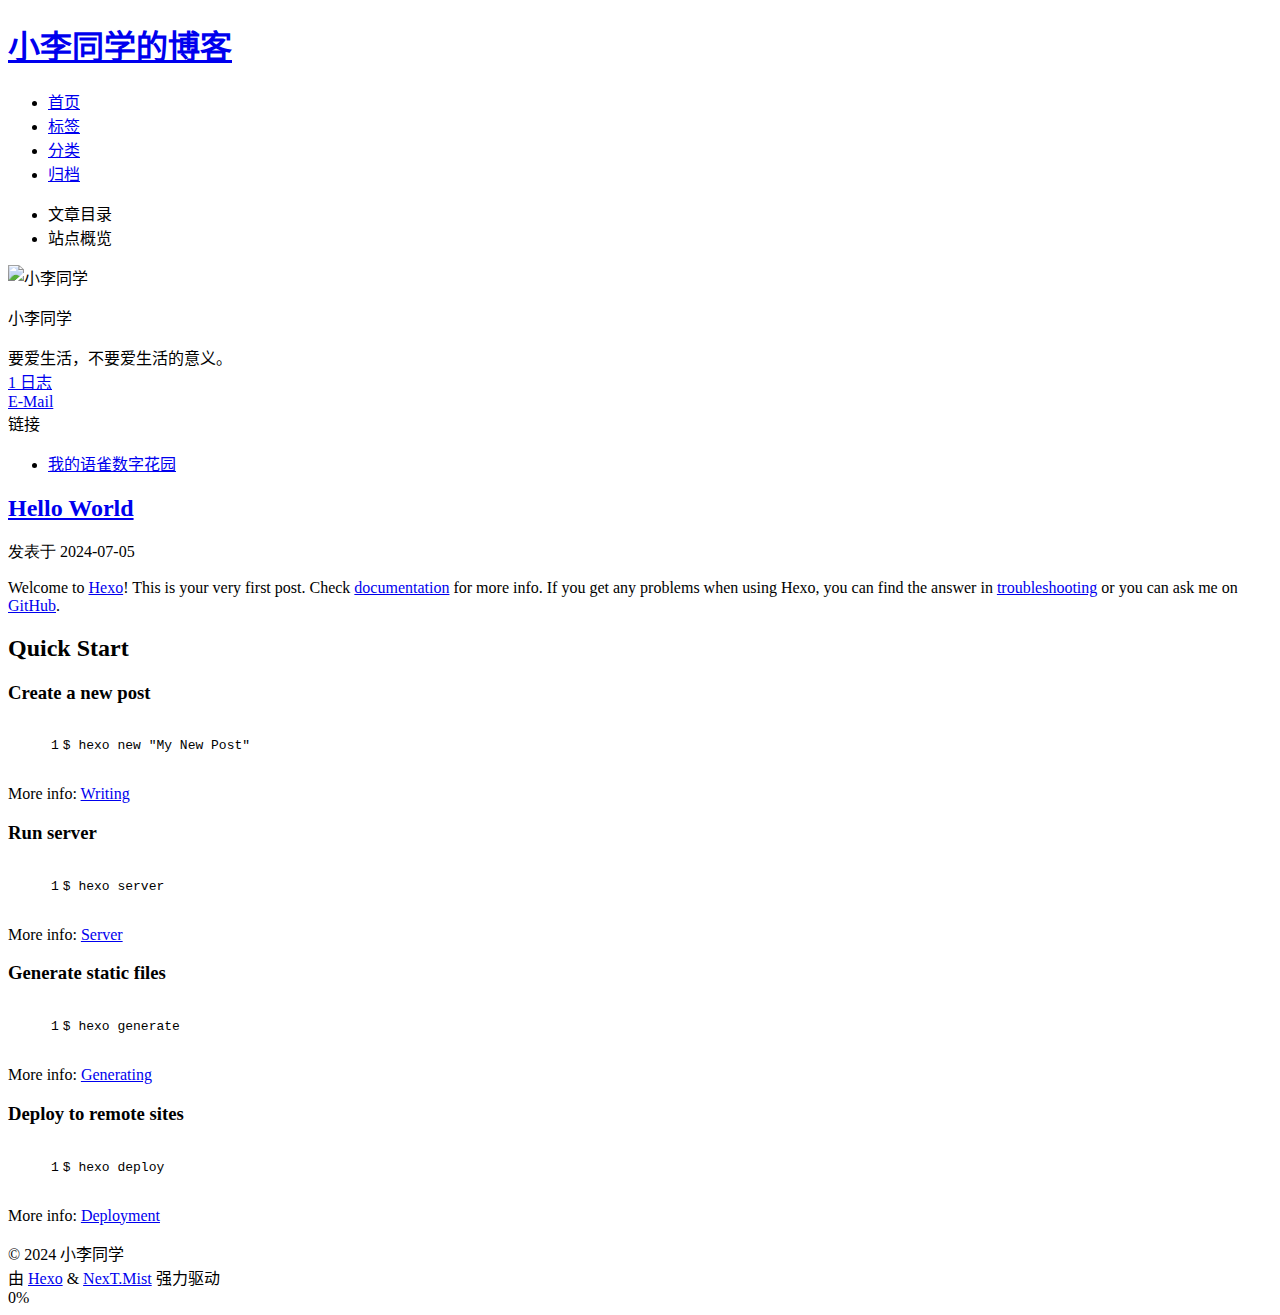
==== index.html @ bcf7d243 "Site updated: 2024-07-05 13:56:22" ====
<!DOCTYPE html>
<html lang="zh-CN">
<head>
  <meta charset="UTF-8">
<meta name="viewport" content="width=device-width">
<meta name="theme-color" content="#222" media="(prefers-color-scheme: light)">
<meta name="theme-color" content="#222" media="(prefers-color-scheme: dark)"><meta name="generator" content="Hexo 7.3.0">

  <link rel="apple-touch-icon" sizes="180x180" href="/hello-lx-83/hexoblog.git/images/apple-touch-icon-next.png">
  <link rel="icon" type="image/png" sizes="32x32" href="/hello-lx-83/hexoblog.git/images/favicon-32x32-next.png">
  <link rel="icon" type="image/png" sizes="16x16" href="/hello-lx-83/hexoblog.git/images/favicon-16x16-next.png">
  <link rel="mask-icon" href="/hello-lx-83/hexoblog.git/images/logo.svg" color="#222">

<link rel="stylesheet" href="/hello-lx-83/hexoblog.git/css/main.css">



<link rel="stylesheet" href="https://cdnjs.cloudflare.com/ajax/libs/font-awesome/6.5.2/css/all.min.css" integrity="sha256-XOqroi11tY4EFQMR9ZYwZWKj5ZXiftSx36RRuC3anlA=" crossorigin="anonymous">
  <link rel="stylesheet" href="https://cdnjs.cloudflare.com/ajax/libs/animate.css/3.1.1/animate.min.css" integrity="sha256-PR7ttpcvz8qrF57fur/yAx1qXMFJeJFiA6pSzWi0OIE=" crossorigin="anonymous">

<script class="next-config" data-name="main" type="application/json">{"hostname":"github.com","root":"/hello-lx-83/hexoblog.git/","images":"/hello-lx-83/hexoblog.git/images","scheme":"Mist","darkmode":true,"version":"8.20.0","exturl":false,"sidebar":{"position":"left","width_expanded":320,"width_dual_column":240,"display":"post","padding":18,"offset":12},"copycode":{"enable":false,"style":null},"fold":{"enable":false,"height":500},"bookmark":{"enable":false,"color":"#222","save":"auto"},"mediumzoom":false,"lazyload":false,"pangu":false,"comments":{"style":"tabs","active":null,"storage":true,"lazyload":false,"nav":null},"stickytabs":false,"motion":{"enable":true,"async":false,"transition":{"menu_item":"fadeInDown","post_block":"fadeIn","post_header":"fadeInDown","post_body":"fadeInDown","coll_header":"fadeInLeft","sidebar":"fadeInUp"}},"i18n":{"placeholder":"搜索...","empty":"没有找到任何搜索结果：${query}","hits_time":"找到 ${hits} 个搜索结果（用时 ${time} 毫秒）","hits":"找到 ${hits} 个搜索结果"}}</script><script src="/hello-lx-83/hexoblog.git/js/config.js"></script>

    <meta name="description" content="要爱生活，不要爱生活的意义。">
<meta property="og:type" content="website">
<meta property="og:title" content="小李同学的博客">
<meta property="og:url" content="https://github.com/hello-lx-83/hexoblog.git/index.html">
<meta property="og:site_name" content="小李同学的博客">
<meta property="og:description" content="要爱生活，不要爱生活的意义。">
<meta property="og:locale" content="zh_CN">
<meta property="article:author" content="小李同学">
<meta name="twitter:card" content="summary">


<link rel="canonical" href="https://github.com/hello-lx-83/hexoblog.git/">



<script class="next-config" data-name="page" type="application/json">{"sidebar":"","isHome":true,"isPost":false,"lang":"zh-CN","comments":"","permalink":"","path":"index.html","title":""}</script>

<script class="next-config" data-name="calendar" type="application/json">""</script>
<title>小李同学的博客</title>
  








  <noscript>
    <link rel="stylesheet" href="/hello-lx-83/hexoblog.git/css/noscript.css">
  </noscript>
</head>

<body itemscope itemtype="http://schema.org/WebPage" class="use-motion">
  <div class="headband"></div>

  <main class="main">
    <div class="column">
      <header class="header" itemscope itemtype="http://schema.org/WPHeader"><div class="site-brand-container">
  <div class="site-nav-toggle">
    <div class="toggle" aria-label="切换导航栏" role="button">
        <span class="toggle-line"></span>
        <span class="toggle-line"></span>
        <span class="toggle-line"></span>
    </div>
  </div>

  <div class="site-meta">

    <a href="/hello-lx-83/hexoblog.git/" class="brand" rel="start">
      <i class="logo-line"></i>
      <h1 class="site-title">小李同学的博客</h1>
      <i class="logo-line"></i>
    </a>
  </div>

  <div class="site-nav-right">
    <div class="toggle popup-trigger" aria-label="搜索" role="button">
    </div>
  </div>
</div>



<nav class="site-nav">
  <ul class="main-menu menu"><li class="menu-item menu-item-home"><a href="/hello-lx-83/hexoblog.git/" rel="section"><i class="fa fa-home fa-fw"></i>首页</a></li><li class="menu-item menu-item-tags"><a href="/hello-lx-83/hexoblog.git/tags/" rel="section"><i class="fa fa-tags fa-fw"></i>标签</a></li><li class="menu-item menu-item-categories"><a href="/hello-lx-83/hexoblog.git/categories/" rel="section"><i class="fa fa-th fa-fw"></i>分类</a></li><li class="menu-item menu-item-archives"><a href="/hello-lx-83/hexoblog.git/archives/" rel="section"><i class="fa fa-archive fa-fw"></i>归档</a></li>
  </ul>
</nav>




</header>
        
  
  <aside class="sidebar">

    <div class="sidebar-inner sidebar-overview-active">
      <ul class="sidebar-nav">
        <li class="sidebar-nav-toc">
          文章目录
        </li>
        <li class="sidebar-nav-overview">
          站点概览
        </li>
      </ul>

      <div class="sidebar-panel-container">
        <!--noindex-->
        <div class="post-toc-wrap sidebar-panel">
        </div>
        <!--/noindex-->

        <div class="site-overview-wrap sidebar-panel">
          <div class="site-author animated" itemprop="author" itemscope itemtype="http://schema.org/Person">
    <img class="site-author-image" itemprop="image" alt="小李同学"
      src="/hello-lx-83/hexoblog.git/images/xiongmao.png">
  <p class="site-author-name" itemprop="name">小李同学</p>
  <div class="site-description" itemprop="description">要爱生活，不要爱生活的意义。</div>
</div>
<div class="site-state-wrap animated">
  <nav class="site-state">
      <div class="site-state-item site-state-posts">
        <a href="/hello-lx-83/hexoblog.git/archives/">
          <span class="site-state-item-count">1</span>
          <span class="site-state-item-name">日志</span>
        </a>
      </div>
  </nav>
</div>
  <div class="links-of-author animated">
      <span class="links-of-author-item">
        <a href="mailto:hello_lx@outlook.com" title="E-Mail → mailto:hello_lx@outlook.com" rel="noopener me" target="_blank"><i class="fa fa-envelope fa-fw"></i>E-Mail</a>
      </span>
  </div>

        </div>
      </div>
    </div>

    
    <div class="sidebar-inner sidebar-blogroll">
      <div class="links-of-blogroll animated">
        <div class="links-of-blogroll-title"><i class="fa fa-globe fa-fw"></i>
          链接
        </div>
        <ul class="links-of-blogroll-list">
            <li class="links-of-blogroll-item">
              <a href="https://www.yuque.com/xltx" title="https:&#x2F;&#x2F;www.yuque.com&#x2F;xltx" rel="noopener" target="_blank">我的语雀数字花园</a>
            </li>
        </ul>
      </div>
    </div>
  </aside>


    </div>

    <div class="main-inner index posts-expand">

    


<div class="post-block">
  
  

  <article itemscope itemtype="http://schema.org/Article" class="post-content" lang="">
    <link itemprop="mainEntityOfPage" href="https://github.com/hello-lx-83/hexoblog.git/2024/07/05/hello-world/">

    <span hidden itemprop="author" itemscope itemtype="http://schema.org/Person">
      <meta itemprop="image" content="/hello-lx-83/hexoblog.git/images/xiongmao.png">
      <meta itemprop="name" content="小李同学">
    </span>

    <span hidden itemprop="publisher" itemscope itemtype="http://schema.org/Organization">
      <meta itemprop="name" content="小李同学的博客">
      <meta itemprop="description" content="要爱生活，不要爱生活的意义。">
    </span>

    <span hidden itemprop="post" itemscope itemtype="http://schema.org/CreativeWork">
      <meta itemprop="name" content="undefined | 小李同学的博客">
      <meta itemprop="description" content="">
    </span>
      <header class="post-header">
        <h2 class="post-title" itemprop="name headline">
          <a href="/hello-lx-83/hexoblog.git/2024/07/05/hello-world/" class="post-title-link" itemprop="url">Hello World</a>
        </h2>

        <div class="post-meta-container">
          <div class="post-meta">
    <span class="post-meta-item">
      <span class="post-meta-item-icon">
        <i class="far fa-calendar"></i>
      </span>
      <span class="post-meta-item-text">发表于</span>

      <time title="创建时间：2024-07-05 10:58:36" itemprop="dateCreated datePublished" datetime="2024-07-05T10:58:36+08:00">2024-07-05</time>
    </span>

  
</div>

        </div>
      </header>

    
    
    
    <div class="post-body" itemprop="articleBody">
          <p>Welcome to <a target="_blank" rel="noopener" href="https://hexo.io/">Hexo</a>! This is your very first post. Check <a target="_blank" rel="noopener" href="https://hexo.io/docs/">documentation</a> for more info. If you get any problems when using Hexo, you can find the answer in <a target="_blank" rel="noopener" href="https://hexo.io/docs/troubleshooting.html">troubleshooting</a> or you can ask me on <a href="https://github.com/hexojs/hexo/issues">GitHub</a>.</p>
<h2 id="Quick-Start"><a href="#Quick-Start" class="headerlink" title="Quick Start"></a>Quick Start</h2><h3 id="Create-a-new-post"><a href="#Create-a-new-post" class="headerlink" title="Create a new post"></a>Create a new post</h3><figure class="highlight bash"><table><tr><td class="gutter"><pre><span class="line">1</span><br></pre></td><td class="code"><pre><span class="line">$ hexo new <span class="string">&quot;My New Post&quot;</span></span><br></pre></td></tr></table></figure>

<p>More info: <a target="_blank" rel="noopener" href="https://hexo.io/docs/writing.html">Writing</a></p>
<h3 id="Run-server"><a href="#Run-server" class="headerlink" title="Run server"></a>Run server</h3><figure class="highlight bash"><table><tr><td class="gutter"><pre><span class="line">1</span><br></pre></td><td class="code"><pre><span class="line">$ hexo server</span><br></pre></td></tr></table></figure>

<p>More info: <a target="_blank" rel="noopener" href="https://hexo.io/docs/server.html">Server</a></p>
<h3 id="Generate-static-files"><a href="#Generate-static-files" class="headerlink" title="Generate static files"></a>Generate static files</h3><figure class="highlight bash"><table><tr><td class="gutter"><pre><span class="line">1</span><br></pre></td><td class="code"><pre><span class="line">$ hexo generate</span><br></pre></td></tr></table></figure>

<p>More info: <a target="_blank" rel="noopener" href="https://hexo.io/docs/generating.html">Generating</a></p>
<h3 id="Deploy-to-remote-sites"><a href="#Deploy-to-remote-sites" class="headerlink" title="Deploy to remote sites"></a>Deploy to remote sites</h3><figure class="highlight bash"><table><tr><td class="gutter"><pre><span class="line">1</span><br></pre></td><td class="code"><pre><span class="line">$ hexo deploy</span><br></pre></td></tr></table></figure>

<p>More info: <a target="_blank" rel="noopener" href="https://hexo.io/docs/one-command-deployment.html">Deployment</a></p>

      
    </div>

    
    
    

    <footer class="post-footer">
        <div class="post-eof"></div>
      
    </footer>
  </article>
</div>





</div>
  </main>

  <footer class="footer">
    <div class="footer-inner">

  <div class="copyright">
    &copy; 
    <span itemprop="copyrightYear">2024</span>
    <span class="with-love">
      <i class="fa fa-heart"></i>
    </span>
    <span class="author" itemprop="copyrightHolder">小李同学</span>
  </div>
  <div class="powered-by">由 <a href="https://hexo.io/" rel="noopener" target="_blank">Hexo</a> & <a href="https://theme-next.js.org/mist/" rel="noopener" target="_blank">NexT.Mist</a> 强力驱动
  </div>

    </div>
  </footer>

  
  <div class="toggle sidebar-toggle" role="button">
    <span class="toggle-line"></span>
    <span class="toggle-line"></span>
    <span class="toggle-line"></span>
  </div>
  <div class="sidebar-dimmer"></div>
  <div class="back-to-top" role="button" aria-label="返回顶部">
    <i class="fa fa-arrow-up fa-lg"></i>
    <span>0%</span>
  </div>

<noscript>
  <div class="noscript-warning">Theme NexT works best with JavaScript enabled</div>
</noscript>


  
  <script src="https://cdnjs.cloudflare.com/ajax/libs/animejs/3.2.1/anime.min.js" integrity="sha256-XL2inqUJaslATFnHdJOi9GfQ60on8Wx1C2H8DYiN1xY=" crossorigin="anonymous"></script>
<script src="/hello-lx-83/hexoblog.git/js/comments.js"></script><script src="/hello-lx-83/hexoblog.git/js/utils.js"></script><script src="/hello-lx-83/hexoblog.git/js/motion.js"></script><script src="/hello-lx-83/hexoblog.git/js/schemes/muse.js"></script><script src="/hello-lx-83/hexoblog.git/js/sidebar.js"></script><script src="/hello-lx-83/hexoblog.git/js/next-boot.js"></script>

  






  





</body>
</html>
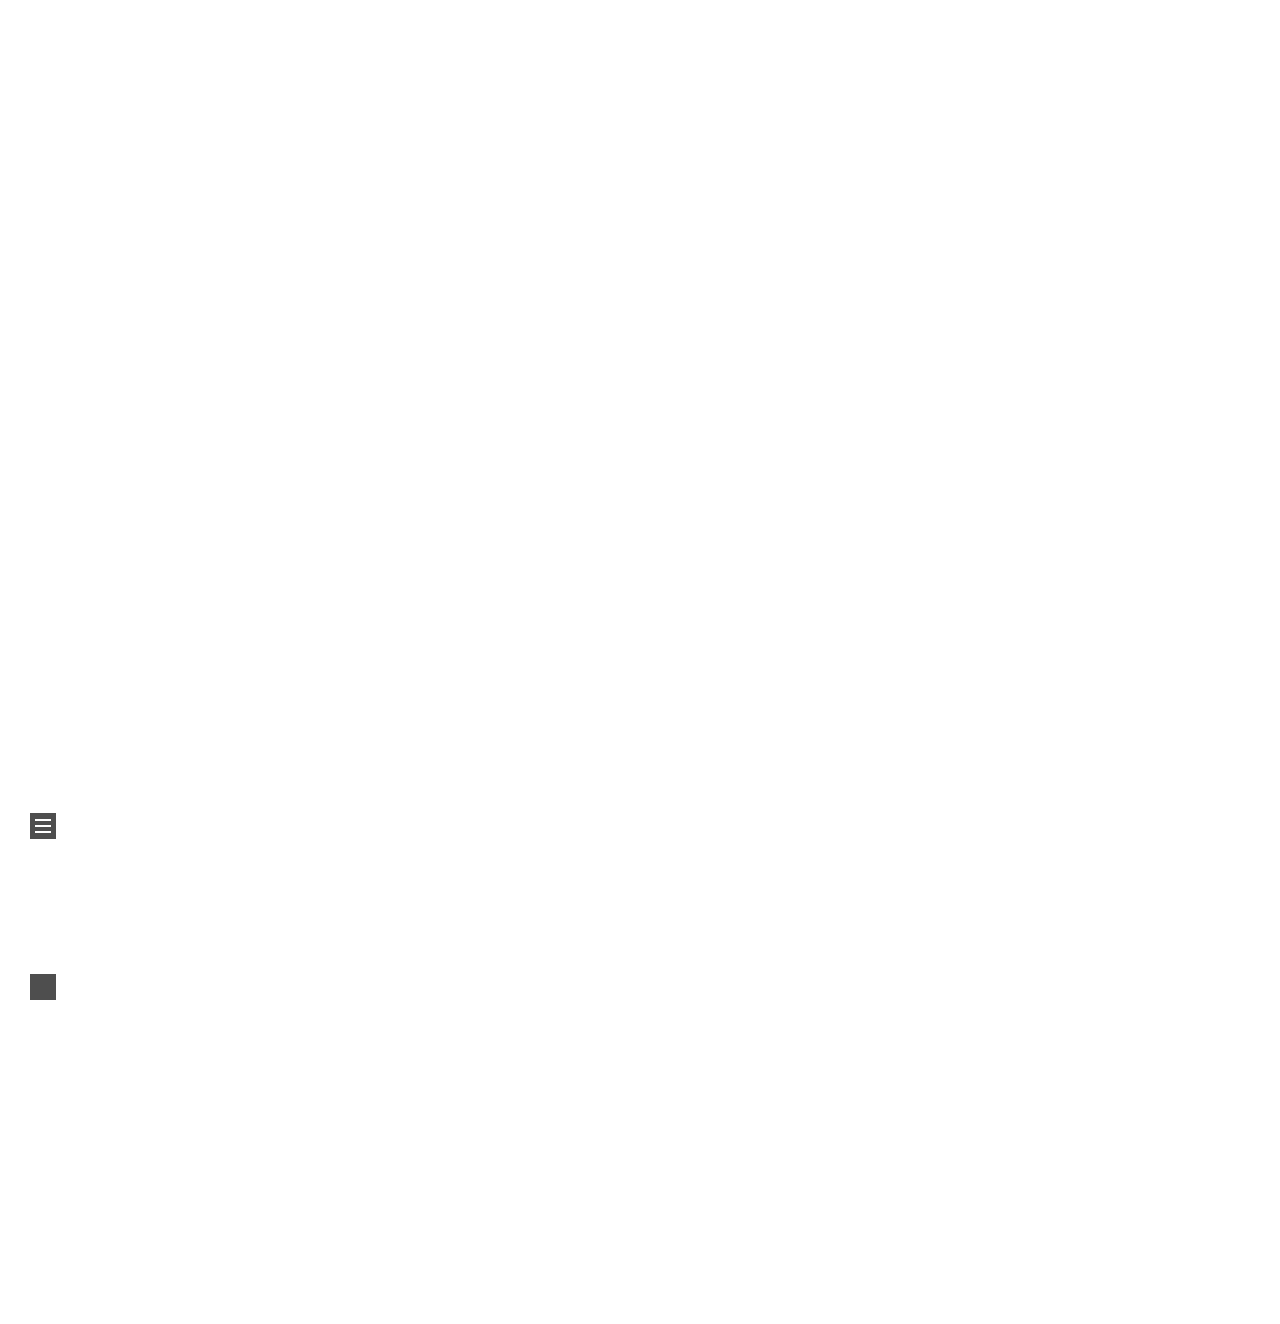
==== commit e0814451: "Site updated: 2024-07-05 14:53:08" ====
--- a/index.html
+++ b/index.html
@@ -6,24 +6,24 @@
 <meta name="theme-color" content="#222" media="(prefers-color-scheme: light)">
 <meta name="theme-color" content="#222" media="(prefers-color-scheme: dark)"><meta name="generator" content="Hexo 7.3.0">
 
-  <link rel="apple-touch-icon" sizes="180x180" href="/hello-lx-83/hexoblog.git/images/apple-touch-icon-next.png">
-  <link rel="icon" type="image/png" sizes="32x32" href="/hello-lx-83/hexoblog.git/images/favicon-32x32-next.png">
-  <link rel="icon" type="image/png" sizes="16x16" href="/hello-lx-83/hexoblog.git/images/favicon-16x16-next.png">
-  <link rel="mask-icon" href="/hello-lx-83/hexoblog.git/images/logo.svg" color="#222">
-
-<link rel="stylesheet" href="/hello-lx-83/hexoblog.git/css/main.css">
+  <link rel="apple-touch-icon" sizes="180x180" href="/images/apple-touch-icon-next.png">
+  <link rel="icon" type="image/png" sizes="32x32" href="/images/favicon-32x32-next.png">
+  <link rel="icon" type="image/png" sizes="16x16" href="/images/favicon-16x16-next.png">
+  <link rel="mask-icon" href="/images/logo.svg" color="#222">
+
+<link rel="stylesheet" href="/css/main.css">
 
 
 
 <link rel="stylesheet" href="https://cdnjs.cloudflare.com/ajax/libs/font-awesome/6.5.2/css/all.min.css" integrity="sha256-XOqroi11tY4EFQMR9ZYwZWKj5ZXiftSx36RRuC3anlA=" crossorigin="anonymous">
   <link rel="stylesheet" href="https://cdnjs.cloudflare.com/ajax/libs/animate.css/3.1.1/animate.min.css" integrity="sha256-PR7ttpcvz8qrF57fur/yAx1qXMFJeJFiA6pSzWi0OIE=" crossorigin="anonymous">
 
-<script class="next-config" data-name="main" type="application/json">{"hostname":"github.com","root":"/hello-lx-83/hexoblog.git/","images":"/hello-lx-83/hexoblog.git/images","scheme":"Mist","darkmode":true,"version":"8.20.0","exturl":false,"sidebar":{"position":"left","width_expanded":320,"width_dual_column":240,"display":"post","padding":18,"offset":12},"copycode":{"enable":false,"style":null},"fold":{"enable":false,"height":500},"bookmark":{"enable":false,"color":"#222","save":"auto"},"mediumzoom":false,"lazyload":false,"pangu":false,"comments":{"style":"tabs","active":null,"storage":true,"lazyload":false,"nav":null},"stickytabs":false,"motion":{"enable":true,"async":false,"transition":{"menu_item":"fadeInDown","post_block":"fadeIn","post_header":"fadeInDown","post_body":"fadeInDown","coll_header":"fadeInLeft","sidebar":"fadeInUp"}},"i18n":{"placeholder":"搜索...","empty":"没有找到任何搜索结果：${query}","hits_time":"找到 ${hits} 个搜索结果（用时 ${time} 毫秒）","hits":"找到 ${hits} 个搜索结果"}}</script><script src="/hello-lx-83/hexoblog.git/js/config.js"></script>
+<script class="next-config" data-name="main" type="application/json">{"hostname":"blog.xlxl.love","root":"/","images":"/images","scheme":"Mist","darkmode":true,"version":"8.20.0","exturl":false,"sidebar":{"position":"left","width_expanded":320,"width_dual_column":240,"display":"post","padding":18,"offset":12},"copycode":{"enable":false,"style":null},"fold":{"enable":false,"height":500},"bookmark":{"enable":false,"color":"#222","save":"auto"},"mediumzoom":false,"lazyload":false,"pangu":false,"comments":{"style":"tabs","active":null,"storage":true,"lazyload":false,"nav":null},"stickytabs":false,"motion":{"enable":true,"async":false,"transition":{"menu_item":"fadeInDown","post_block":"fadeIn","post_header":"fadeInDown","post_body":"fadeInDown","coll_header":"fadeInLeft","sidebar":"fadeInUp"}},"i18n":{"placeholder":"搜索...","empty":"没有找到任何搜索结果：${query}","hits_time":"找到 ${hits} 个搜索结果（用时 ${time} 毫秒）","hits":"找到 ${hits} 个搜索结果"}}</script><script src="/js/config.js"></script>
 
     <meta name="description" content="要爱生活，不要爱生活的意义。">
 <meta property="og:type" content="website">
 <meta property="og:title" content="小李同学的博客">
-<meta property="og:url" content="https://github.com/hello-lx-83/hexoblog.git/index.html">
+<meta property="og:url" content="https://blog.xlxl.love/index.html">
 <meta property="og:site_name" content="小李同学的博客">
 <meta property="og:description" content="要爱生活，不要爱生活的意义。">
 <meta property="og:locale" content="zh_CN">
@@ -31,7 +31,7 @@
 <meta name="twitter:card" content="summary">
 
 
-<link rel="canonical" href="https://github.com/hello-lx-83/hexoblog.git/">
+<link rel="canonical" href="https://blog.xlxl.love/">
 
 
 
@@ -49,7 +49,7 @@
 
 
   <noscript>
-    <link rel="stylesheet" href="/hello-lx-83/hexoblog.git/css/noscript.css">
+    <link rel="stylesheet" href="/css/noscript.css">
   </noscript>
 </head>
 
@@ -69,7 +69,7 @@
 
   <div class="site-meta">
 
-    <a href="/hello-lx-83/hexoblog.git/" class="brand" rel="start">
+    <a href="/" class="brand" rel="start">
       <i class="logo-line"></i>
       <h1 class="site-title">小李同学的博客</h1>
       <i class="logo-line"></i>
@@ -85,7 +85,7 @@
 
 
 <nav class="site-nav">
-  <ul class="main-menu menu"><li class="menu-item menu-item-home"><a href="/hello-lx-83/hexoblog.git/" rel="section"><i class="fa fa-home fa-fw"></i>首页</a></li><li class="menu-item menu-item-tags"><a href="/hello-lx-83/hexoblog.git/tags/" rel="section"><i class="fa fa-tags fa-fw"></i>标签</a></li><li class="menu-item menu-item-categories"><a href="/hello-lx-83/hexoblog.git/categories/" rel="section"><i class="fa fa-th fa-fw"></i>分类</a></li><li class="menu-item menu-item-archives"><a href="/hello-lx-83/hexoblog.git/archives/" rel="section"><i class="fa fa-archive fa-fw"></i>归档</a></li>
+  <ul class="main-menu menu"><li class="menu-item menu-item-home"><a href="/" rel="section"><i class="fa fa-home fa-fw"></i>首页</a></li><li class="menu-item menu-item-tags"><a href="/tags/" rel="section"><i class="fa fa-tags fa-fw"></i>标签</a></li><li class="menu-item menu-item-categories"><a href="/categories/" rel="section"><i class="fa fa-th fa-fw"></i>分类</a></li><li class="menu-item menu-item-archives"><a href="/archives/" rel="section"><i class="fa fa-archive fa-fw"></i>归档</a></li>
   </ul>
 </nav>
 
@@ -116,14 +116,14 @@
         <div class="site-overview-wrap sidebar-panel">
           <div class="site-author animated" itemprop="author" itemscope itemtype="http://schema.org/Person">
     <img class="site-author-image" itemprop="image" alt="小李同学"
-      src="/hello-lx-83/hexoblog.git/images/xiongmao.png">
+      src="/images/xiongmao.png">
   <p class="site-author-name" itemprop="name">小李同学</p>
   <div class="site-description" itemprop="description">要爱生活，不要爱生活的意义。</div>
 </div>
 <div class="site-state-wrap animated">
   <nav class="site-state">
       <div class="site-state-item site-state-posts">
-        <a href="/hello-lx-83/hexoblog.git/archives/">
+        <a href="/archives/">
           <span class="site-state-item-count">1</span>
           <span class="site-state-item-name">日志</span>
         </a>
@@ -168,10 +168,10 @@
   
 
   <article itemscope itemtype="http://schema.org/Article" class="post-content" lang="">
-    <link itemprop="mainEntityOfPage" href="https://github.com/hello-lx-83/hexoblog.git/2024/07/05/hello-world/">
+    <link itemprop="mainEntityOfPage" href="https://blog.xlxl.love/2024/07/05/hello-world/">
 
     <span hidden itemprop="author" itemscope itemtype="http://schema.org/Person">
-      <meta itemprop="image" content="/hello-lx-83/hexoblog.git/images/xiongmao.png">
+      <meta itemprop="image" content="/images/xiongmao.png">
       <meta itemprop="name" content="小李同学">
     </span>
 
@@ -186,7 +186,7 @@
     </span>
       <header class="post-header">
         <h2 class="post-title" itemprop="name headline">
-          <a href="/hello-lx-83/hexoblog.git/2024/07/05/hello-world/" class="post-title-link" itemprop="url">Hello World</a>
+          <a href="/2024/07/05/hello-world/" class="post-title-link" itemprop="url">Hello World</a>
         </h2>
 
         <div class="post-meta-container">
@@ -210,7 +210,7 @@
     
     
     <div class="post-body" itemprop="articleBody">
-          <p>Welcome to <a target="_blank" rel="noopener" href="https://hexo.io/">Hexo</a>! This is your very first post. Check <a target="_blank" rel="noopener" href="https://hexo.io/docs/">documentation</a> for more info. If you get any problems when using Hexo, you can find the answer in <a target="_blank" rel="noopener" href="https://hexo.io/docs/troubleshooting.html">troubleshooting</a> or you can ask me on <a href="https://github.com/hexojs/hexo/issues">GitHub</a>.</p>
+          <p>Welcome to <a target="_blank" rel="noopener" href="https://hexo.io/">Hexo</a>! This is your very first post. Check <a target="_blank" rel="noopener" href="https://hexo.io/docs/">documentation</a> for more info. If you get any problems when using Hexo, you can find the answer in <a target="_blank" rel="noopener" href="https://hexo.io/docs/troubleshooting.html">troubleshooting</a> or you can ask me on <a target="_blank" rel="noopener" href="https://github.com/hexojs/hexo/issues">GitHub</a>.</p>
 <h2 id="Quick-Start"><a href="#Quick-Start" class="headerlink" title="Quick Start"></a>Quick Start</h2><h3 id="Create-a-new-post"><a href="#Create-a-new-post" class="headerlink" title="Create a new post"></a>Create a new post</h3><figure class="highlight bash"><table><tr><td class="gutter"><pre><span class="line">1</span><br></pre></td><td class="code"><pre><span class="line">$ hexo new <span class="string">&quot;My New Post&quot;</span></span><br></pre></td></tr></table></figure>
 
 <p>More info: <a target="_blank" rel="noopener" href="https://hexo.io/docs/writing.html">Writing</a></p>
@@ -281,7 +281,7 @@
 
   
   <script src="https://cdnjs.cloudflare.com/ajax/libs/animejs/3.2.1/anime.min.js" integrity="sha256-XL2inqUJaslATFnHdJOi9GfQ60on8Wx1C2H8DYiN1xY=" crossorigin="anonymous"></script>
-<script src="/hello-lx-83/hexoblog.git/js/comments.js"></script><script src="/hello-lx-83/hexoblog.git/js/utils.js"></script><script src="/hello-lx-83/hexoblog.git/js/motion.js"></script><script src="/hello-lx-83/hexoblog.git/js/schemes/muse.js"></script><script src="/hello-lx-83/hexoblog.git/js/sidebar.js"></script><script src="/hello-lx-83/hexoblog.git/js/next-boot.js"></script>
+<script src="/js/comments.js"></script><script src="/js/utils.js"></script><script src="/js/motion.js"></script><script src="/js/schemes/muse.js"></script><script src="/js/sidebar.js"></script><script src="/js/next-boot.js"></script>
 
   
 
--- a/css/main.css
+++ b/css/main.css
@@ -0,0 +1,2806 @@
+:root {
+  --body-bg-color: #fff;
+  --content-bg-color: #f5f5f5;
+  --card-bg-color: #f5f5f5;
+  --text-color: #555;
+  --blockquote-color: #666;
+  --link-color: #555;
+  --link-hover-color: #222;
+  --brand-color: #222;
+  --brand-hover-color: #222;
+  --table-row-odd-bg-color: #f9f9f9;
+  --table-row-hover-bg-color: #f5f5f5;
+  --menu-item-bg-color: #ddd;
+  --theme-color: #222;
+  --btn-default-bg: transparent;
+  --btn-default-color: var(--link-color);
+  --btn-default-border-color: var(--link-color);
+  --btn-default-hover-bg: transparent;
+  --btn-default-hover-color: var(--link-hover-color);
+  --btn-default-hover-border-color: var(--link-hover-color);
+  --highlight-background: #f3f3f3;
+  --highlight-foreground: #444;
+  --highlight-gutter-background: #e1e1e1;
+  --highlight-gutter-foreground: #555;
+  color-scheme: light;
+}
+@media (prefers-color-scheme: dark) {
+  :root {
+    --body-bg-color: #282828;
+    --content-bg-color: #333;
+    --card-bg-color: #555;
+    --text-color: #ccc;
+    --blockquote-color: #bbb;
+    --link-color: #ccc;
+    --link-hover-color: #eee;
+    --brand-color: #ddd;
+    --brand-hover-color: #ddd;
+    --table-row-odd-bg-color: #282828;
+    --table-row-hover-bg-color: #363636;
+    --menu-item-bg-color: #555;
+    --theme-color: #222;
+    --btn-default-bg: #222;
+    --btn-default-color: #ccc;
+    --btn-default-border-color: #555;
+    --btn-default-hover-bg: #666;
+    --btn-default-hover-color: #ccc;
+    --btn-default-hover-border-color: #666;
+    --highlight-background: #1c1b1b;
+    --highlight-foreground: #fff;
+    --highlight-gutter-background: #323131;
+    --highlight-gutter-foreground: #e8e8e8;
+    color-scheme: dark;
+  }
+  img {
+    opacity: 0.75;
+  }
+  img:hover {
+    opacity: 0.9;
+  }
+  iframe {
+    color-scheme: light;
+  }
+}
+html {
+  line-height: 1.15; /* 1 */
+  -webkit-text-size-adjust: 100%; /* 2 */
+}
+body {
+  margin: 0;
+}
+main {
+  display: block;
+}
+h1 {
+  font-size: 2em;
+  margin: 0.67em 0;
+}
+hr {
+  box-sizing: content-box; /* 1 */
+  height: 0; /* 1 */
+  overflow: visible; /* 2 */
+}
+pre {
+  font-family: monospace, monospace; /* 1 */
+  font-size: 1em; /* 2 */
+}
+a {
+  background: transparent;
+}
+abbr[title] {
+  border-bottom: none; /* 1 */
+  text-decoration: underline; /* 2 */
+  text-decoration: underline dotted; /* 2 */
+}
+b,
+strong {
+  font-weight: bolder;
+}
+code,
+kbd,
+samp {
+  font-family: monospace, monospace; /* 1 */
+  font-size: 1em; /* 2 */
+}
+small {
+  font-size: 80%;
+}
+sub,
+sup {
+  font-size: 75%;
+  line-height: 0;
+  position: relative;
+  vertical-align: baseline;
+}
+sub {
+  bottom: -0.25em;
+}
+sup {
+  top: -0.5em;
+}
+img {
+  border-style: none;
+}
+button,
+input,
+optgroup,
+select,
+textarea {
+  font-family: inherit; /* 1 */
+  font-size: 100%; /* 1 */
+  line-height: 1.15; /* 1 */
+  margin: 0; /* 2 */
+}
+button,
+input {
+/* 1 */
+  overflow: visible;
+}
+button,
+select {
+/* 1 */
+  text-transform: none;
+}
+button,
+[type='button'],
+[type='reset'],
+[type='submit'] {
+  -webkit-appearance: button;
+}
+button::-moz-focus-inner,
+[type='button']::-moz-focus-inner,
+[type='reset']::-moz-focus-inner,
+[type='submit']::-moz-focus-inner {
+  border-style: none;
+  padding: 0;
+}
+button:-moz-focusring,
+[type='button']:-moz-focusring,
+[type='reset']:-moz-focusring,
+[type='submit']:-moz-focusring {
+  outline: 1px dotted ButtonText;
+}
+fieldset {
+  padding: 0.35em 0.75em 0.625em;
+}
+legend {
+  box-sizing: border-box; /* 1 */
+  color: inherit; /* 2 */
+  display: table; /* 1 */
+  max-width: 100%; /* 1 */
+  padding: 0; /* 3 */
+  white-space: normal; /* 1 */
+}
+progress {
+  vertical-align: baseline;
+}
+textarea {
+  overflow: auto;
+}
+[type='checkbox'],
+[type='radio'] {
+  box-sizing: border-box; /* 1 */
+  padding: 0; /* 2 */
+}
+[type='number']::-webkit-inner-spin-button,
+[type='number']::-webkit-outer-spin-button {
+  height: auto;
+}
+[type='search'] {
+  outline-offset: -2px; /* 2 */
+  -webkit-appearance: textfield; /* 1 */
+}
+[type='search']::-webkit-search-decoration {
+  -webkit-appearance: none;
+}
+::-webkit-file-upload-button {
+  font: inherit; /* 2 */
+  -webkit-appearance: button; /* 1 */
+}
+details {
+  display: block;
+}
+summary {
+  display: list-item;
+}
+template {
+  display: none;
+}
+[hidden] {
+  display: none;
+}
+::selection {
+  background: #262a30;
+  color: #eee;
+}
+html,
+body {
+  height: 100%;
+}
+body {
+  background: var(--body-bg-color);
+  box-sizing: border-box;
+  color: var(--text-color);
+  font-family: Lato, 'PingFang SC', 'Microsoft YaHei', sans-serif;
+  font-size: 1em;
+  line-height: 2;
+  min-height: 100%;
+  position: relative;
+  transition: padding 0.2s ease-in-out;
+}
+h1,
+h2,
+h3,
+h4,
+h5,
+h6 {
+  font-family: Lato, 'PingFang SC', 'Microsoft YaHei', sans-serif;
+  font-weight: bold;
+  line-height: 1.5;
+  margin: 30px 0 15px;
+}
+h1 {
+  font-size: 1.5em;
+}
+h2 {
+  font-size: 1.375em;
+}
+h3 {
+  font-size: 1.25em;
+}
+h4 {
+  font-size: 1.125em;
+}
+h5 {
+  font-size: 1em;
+}
+h6 {
+  font-size: 0.875em;
+}
+p {
+  margin: 0 0 20px;
+}
+a {
+  border-bottom: 1px solid #ccc;
+  color: var(--link-color);
+  cursor: pointer;
+  outline: 0;
+  text-decoration: none;
+  overflow-wrap: break-word;
+}
+a:hover {
+  border-bottom-color: var(--link-hover-color);
+  color: var(--link-hover-color);
+}
+iframe,
+img,
+video,
+embed {
+  display: block;
+  margin-left: auto;
+  margin-right: auto;
+  max-width: 100%;
+}
+hr {
+  background-image: repeating-linear-gradient(-45deg, #ddd, #ddd 4px, transparent 4px, transparent 8px);
+  border: 0;
+  height: 3px;
+  margin: 40px 0;
+}
+blockquote {
+  border-left: 4px solid #ddd;
+  color: var(--blockquote-color);
+  margin: 0;
+  padding: 0 15px;
+}
+blockquote cite::before {
+  content: '-';
+  padding: 0 5px;
+}
+dt {
+  font-weight: bold;
+}
+dd {
+  margin: 0;
+  padding: 0;
+}
+.table-container {
+  overflow: auto;
+}
+table {
+  border-collapse: collapse;
+  border-spacing: 0;
+  font-size: 0.875em;
+  margin: 0 0 20px;
+  width: 100%;
+}
+tbody tr:nth-of-type(odd) {
+  background: var(--table-row-odd-bg-color);
+}
+tbody tr:hover {
+  background: var(--table-row-hover-bg-color);
+}
+caption,
+th,
+td {
+  padding: 8px;
+}
+th,
+td {
+  border: 1px solid #ddd;
+  border-bottom: 3px solid #ddd;
+}
+th {
+  font-weight: 700;
+  padding-bottom: 10px;
+}
+td {
+  border-bottom-width: 1px;
+}
+.btn {
+  background: var(--btn-default-bg);
+  border: 2px solid var(--btn-default-border-color);
+  border-radius: 0;
+  color: var(--btn-default-color);
+  display: inline-block;
+  font-size: 0.875em;
+  line-height: 2;
+  padding: 0 20px;
+  transition: background-color 0.2s ease-in-out;
+}
+.btn:hover {
+  background: var(--btn-default-hover-bg);
+  border-color: var(--btn-default-hover-border-color);
+  color: var(--btn-default-hover-color);
+}
+.btn + .btn {
+  margin: 0 0 8px 8px;
+}
+.btn .fa-fw {
+  text-align: left;
+  width: 1.285714285714286em;
+}
+.toggle {
+  line-height: 0;
+}
+.toggle .toggle-line {
+  background: #fff;
+  display: block;
+  height: 2px;
+  left: 0;
+  position: relative;
+  top: 0;
+  transition: all 0.4s;
+  width: 100%;
+}
+.toggle .toggle-line:first-child {
+  margin-top: 1px;
+}
+.toggle .toggle-line:not(:first-child) {
+  margin-top: 4px;
+}
+.toggle.toggle-arrow :first-child {
+  left: 50%;
+  top: 2px;
+  transform: rotate(45deg);
+  width: 50%;
+}
+.toggle.toggle-arrow :last-child {
+  left: 50%;
+  top: -2px;
+  transform: rotate(-45deg);
+  width: 50%;
+}
+.toggle.toggle-close :nth-child(2) {
+  opacity: 0;
+}
+.toggle.toggle-close :first-child {
+  top: 6px;
+  transform: rotate(45deg);
+}
+.toggle.toggle-close :last-child {
+  top: -6px;
+  transform: rotate(-45deg);
+}
+pre code.hljs {
+  display: block;
+  overflow-x: auto;
+  padding: 1em
+}
+code.hljs {
+  padding: 3px 5px
+}
+/*!
+  Theme: Default
+  Description: Original highlight.js style
+  Author: (c) Ivan Sagalaev <maniac@softwaremaniacs.org>
+  Maintainer: @highlightjs/core-team
+  Website: https://highlightjs.org/
+  License: see project LICENSE
+  Touched: 2021
+*/
+/*
+This is left on purpose making default.css the single file that can be lifted
+as-is from the repository directly without the need for a build step
+
+Typically this "required" baseline CSS is added by `makestuff.js` during build.
+*/
+pre code.hljs {
+  display: block;
+  overflow-x: auto;
+  padding: 1em
+}
+code.hljs {
+  padding: 3px 5px
+}
+/* end baseline CSS */
+.hljs {
+  background: #F3F3F3;
+  color: #444
+}
+/* Base color: saturation 0; */
+.hljs-subst {
+  /* default */
+  
+}
+/* purposely ignored */
+.hljs-formula,
+.hljs-attr,
+.hljs-property,
+.hljs-params {
+  
+}
+.hljs-comment {
+  color: #697070
+}
+.hljs-tag,
+.hljs-punctuation {
+  color: #444a
+}
+.hljs-tag .hljs-name,
+.hljs-tag .hljs-attr {
+  color: #444
+}
+.hljs-keyword,
+.hljs-attribute,
+.hljs-selector-tag,
+.hljs-meta .hljs-keyword,
+.hljs-doctag,
+.hljs-name {
+  font-weight: bold
+}
+/* User color: hue: 0 */
+.hljs-type,
+.hljs-string,
+.hljs-number,
+.hljs-selector-id,
+.hljs-selector-class,
+.hljs-quote,
+.hljs-template-tag,
+.hljs-deletion {
+  color: #880000
+}
+.hljs-title,
+.hljs-section {
+  color: #880000;
+  font-weight: bold
+}
+.hljs-regexp,
+.hljs-symbol,
+.hljs-variable,
+.hljs-template-variable,
+.hljs-link,
+.hljs-selector-attr,
+.hljs-operator,
+.hljs-selector-pseudo {
+  color: #ab5656
+}
+/* Language color: hue: 90; */
+.hljs-literal {
+  color: #695
+}
+.hljs-built_in,
+.hljs-bullet,
+.hljs-code,
+.hljs-addition {
+  color: #397300
+}
+/* Meta color: hue: 200 */
+.hljs-meta {
+  color: #1f7199
+}
+.hljs-meta .hljs-string {
+  color: #38a
+}
+/* Misc effects */
+.hljs-emphasis {
+  font-style: italic
+}
+.hljs-strong {
+  font-weight: bold
+}
+@media (prefers-color-scheme: dark) {
+pre code.hljs {
+  display: block;
+  overflow-x: auto;
+  padding: 1em
+}
+code.hljs {
+  padding: 3px 5px
+}
+/*!
+  Theme: StackOverflow Dark
+  Description: Dark theme as used on stackoverflow.com
+  Author: stackoverflow.com
+  Maintainer: @Hirse
+  Website: https://github.com/StackExchange/Stacks
+  License: MIT
+  Updated: 2021-05-15
+
+  Updated for @stackoverflow/stacks v0.64.0
+  Code Blocks: /blob/v0.64.0/lib/css/components/_stacks-code-blocks.less
+  Colors: /blob/v0.64.0/lib/css/exports/_stacks-constants-colors.less
+*/
+.hljs {
+  /* var(--highlight-color) */
+  color: #ffffff;
+  /* var(--highlight-bg) */
+  background: #1c1b1b
+}
+.hljs-subst {
+  /* var(--highlight-color) */
+  color: #ffffff
+}
+.hljs-comment {
+  /* var(--highlight-comment) */
+  color: #999999
+}
+.hljs-keyword,
+.hljs-selector-tag,
+.hljs-meta .hljs-keyword,
+.hljs-doctag,
+.hljs-section {
+  /* var(--highlight-keyword) */
+  color: #88aece
+}
+.hljs-attr {
+  /* var(--highlight-attribute); */
+  color: #88aece
+}
+.hljs-attribute {
+  /* var(--highlight-symbol) */
+  color: #c59bc1
+}
+.hljs-name,
+.hljs-type,
+.hljs-number,
+.hljs-selector-id,
+.hljs-quote,
+.hljs-template-tag {
+  /* var(--highlight-namespace) */
+  color: #f08d49
+}
+.hljs-selector-class {
+  /* var(--highlight-keyword) */
+  color: #88aece
+}
+.hljs-string,
+.hljs-regexp,
+.hljs-symbol,
+.hljs-variable,
+.hljs-template-variable,
+.hljs-link,
+.hljs-selector-attr {
+  /* var(--highlight-variable) */
+  color: #b5bd68
+}
+.hljs-meta,
+.hljs-selector-pseudo {
+  /* var(--highlight-keyword) */
+  color: #88aece
+}
+.hljs-built_in,
+.hljs-title,
+.hljs-literal {
+  /* var(--highlight-literal) */
+  color: #f08d49
+}
+.hljs-bullet,
+.hljs-code {
+  /* var(--highlight-punctuation) */
+  color: #cccccc
+}
+.hljs-meta .hljs-string {
+  /* var(--highlight-variable) */
+  color: #b5bd68
+}
+.hljs-deletion {
+  /* var(--highlight-deletion) */
+  color: #de7176
+}
+.hljs-addition {
+  /* var(--highlight-addition) */
+  color: #76c490
+}
+.hljs-emphasis {
+  font-style: italic
+}
+.hljs-strong {
+  font-weight: bold
+}
+.hljs-formula,
+.hljs-operator,
+.hljs-params,
+.hljs-property,
+.hljs-punctuation,
+.hljs-tag {
+  /* purposely ignored */
+  
+}
+}
+code,
+kbd,
+figure.highlight,
+pre {
+  background: var(--highlight-background);
+  color: var(--highlight-foreground);
+}
+figure.highlight,
+pre {
+  line-height: 1.6;
+  margin: 0 auto 20px;
+}
+figure.highlight figcaption,
+pre .caption,
+pre figcaption {
+  background: var(--highlight-gutter-background);
+  color: var(--highlight-foreground);
+  display: flow-root;
+  font-size: 0.875em;
+  line-height: 1.2;
+  padding: 0.5em;
+}
+figure.highlight figcaption a,
+pre .caption a,
+pre figcaption a {
+  color: var(--highlight-foreground);
+  float: right;
+}
+figure.highlight figcaption a:hover,
+pre .caption a:hover,
+pre figcaption a:hover {
+  border-bottom-color: var(--highlight-foreground);
+}
+pre,
+code {
+  font-family: consolas, Menlo, monospace, 'PingFang SC', 'Microsoft YaHei';
+}
+code {
+  border-radius: 3px;
+  font-size: 0.875em;
+  padding: 2px 4px;
+  overflow-wrap: break-word;
+}
+kbd {
+  border: 2px solid #ccc;
+  border-radius: 0.2em;
+  box-shadow: 0.1em 0.1em 0.2em rgba(0,0,0,0.1);
+  font-family: inherit;
+  padding: 0.1em 0.3em;
+  white-space: nowrap;
+}
+figure.highlight {
+  overflow: auto;
+  position: relative;
+}
+figure.highlight pre {
+  border: 0;
+  margin: 0;
+  padding: 10px 0;
+}
+figure.highlight table {
+  border: 0;
+  margin: 0;
+  width: auto;
+}
+figure.highlight td {
+  border: 0;
+  padding: 0;
+}
+figure.highlight .gutter {
+  -moz-user-select: none;
+  -ms-user-select: none;
+  -webkit-user-select: none;
+  user-select: none;
+}
+figure.highlight .gutter pre {
+  background: var(--highlight-gutter-background);
+  color: var(--highlight-gutter-foreground);
+  padding-left: 10px;
+  padding-right: 10px;
+  text-align: right;
+}
+figure.highlight .code pre {
+  padding-left: 10px;
+  width: 100%;
+}
+figure.highlight .marked {
+  background: rgba(0,0,0,0.3);
+}
+pre .caption,
+pre figcaption {
+  margin-bottom: 10px;
+}
+.gist table {
+  width: auto;
+}
+.gist table td {
+  border: 0;
+}
+pre {
+  overflow: auto;
+  padding: 10px;
+}
+pre code {
+  background: none;
+  padding: 0;
+  text-shadow: none;
+}
+.blockquote-center {
+  border-left: 0;
+  margin: 40px 0;
+  padding: 0;
+  position: relative;
+  text-align: center;
+}
+.blockquote-center::before,
+.blockquote-center::after {
+  left: 0;
+  line-height: 1;
+  opacity: 0.6;
+  position: absolute;
+  width: 100%;
+}
+.blockquote-center::before {
+  border-top: 1px solid #ccc;
+  text-align: left;
+  top: -20px;
+  content: '\f10d';
+  font-family: 'Font Awesome 6 Free';
+  font-weight: 900;
+}
+.blockquote-center::after {
+  border-bottom: 1px solid #ccc;
+  bottom: -20px;
+  text-align: right;
+  content: '\f10e';
+  font-family: 'Font Awesome 6 Free';
+  font-weight: 900;
+}
+.blockquote-center p,
+.blockquote-center div {
+  text-align: center;
+}
+.group-picture {
+  margin-bottom: 20px;
+}
+.group-picture .group-picture-row {
+  display: flex;
+  gap: 3px;
+  margin-bottom: 3px;
+}
+.group-picture .group-picture-column {
+  flex: 1;
+}
+.group-picture .group-picture-column img {
+  height: 100%;
+  margin: 0;
+  object-fit: cover;
+  width: 100%;
+}
+.post-body .label {
+  color: #555;
+  padding: 0 2px;
+}
+.post-body .label.default {
+  background: #f0f0f0;
+}
+.post-body .label.primary {
+  background: #efe6f7;
+}
+.post-body .label.info {
+  background: #e5f2f8;
+}
+.post-body .label.success {
+  background: #e7f4e9;
+}
+.post-body .label.warning {
+  background: #fcf6e1;
+}
+.post-body .label.danger {
+  background: #fae8eb;
+}
+.post-body .link-grid {
+  display: grid;
+  grid-gap: 1.5rem;
+  gap: 1.5rem;
+  grid-template-columns: 1fr 1fr;
+  margin-bottom: 20px;
+  padding: 1rem;
+}
+@media (max-width: 767px) {
+  .post-body .link-grid {
+    grid-template-columns: 1fr;
+  }
+}
+.post-body .link-grid .link-grid-container {
+  border: solid #ddd;
+  box-shadow: 1rem 1rem 0.5rem rgba(0,0,0,0.5);
+  min-height: 5rem;
+  min-width: 0;
+  padding: 0.5rem;
+  position: relative;
+  transition: background 0.3s;
+}
+.post-body .link-grid .link-grid-container:hover {
+  animation: next-shake 0.5s;
+  background: var(--card-bg-color);
+}
+.post-body .link-grid .link-grid-container:active {
+  box-shadow: 0.5rem 0.5rem 0.25rem rgba(0,0,0,0.5);
+  transform: translate(0.2rem, 0.2rem);
+}
+.post-body .link-grid .link-grid-container .link-grid-image {
+  border: 1px solid #ddd;
+  border-radius: 50%;
+  box-sizing: border-box;
+  height: 5rem;
+  padding: 3px;
+  position: absolute;
+  width: 5rem;
+}
+.post-body .link-grid .link-grid-container p {
+  margin: 0 1rem 0 6rem;
+}
+.post-body .link-grid .link-grid-container p:first-of-type {
+  font-size: 1.2em;
+}
+.post-body .link-grid .link-grid-container p:last-of-type {
+  font-size: 0.8em;
+  line-height: 1.3rem;
+  opacity: 0.7;
+}
+.post-body .link-grid .link-grid-container a {
+  border: 0;
+  height: 100%;
+  left: 0;
+  position: absolute;
+  top: 0;
+  width: 100%;
+}
+@keyframes next-shake {
+  0% {
+    transform: translate(1pt, 1pt) rotate(0deg);
+  }
+  10% {
+    transform: translate(-1pt, -2pt) rotate(-1deg);
+  }
+  20% {
+    transform: translate(-3pt, 0pt) rotate(1deg);
+  }
+  30% {
+    transform: translate(3pt, 2pt) rotate(0deg);
+  }
+  40% {
+    transform: translate(1pt, -1pt) rotate(1deg);
+  }
+  50% {
+    transform: translate(-1pt, 2pt) rotate(-1deg);
+  }
+  60% {
+    transform: translate(-3pt, 1pt) rotate(0deg);
+  }
+  70% {
+    transform: translate(3pt, 1pt) rotate(-1deg);
+  }
+  80% {
+    transform: translate(-1pt, -1pt) rotate(1deg);
+  }
+  90% {
+    transform: translate(1pt, 2pt) rotate(0deg);
+  }
+  100% {
+    transform: translate(1pt, -2pt) rotate(-1deg);
+  }
+}
+.post-body .note {
+  border-radius: 3px;
+  margin-bottom: 20px;
+  padding: 1em;
+  position: relative;
+  border: 1px solid #eee;
+  border-left-width: 5px;
+}
+.post-body .note summary {
+  cursor: pointer;
+  outline: 0;
+}
+.post-body .note summary p {
+  display: inline;
+}
+.post-body .note h2,
+.post-body .note h3,
+.post-body .note h4,
+.post-body .note h5,
+.post-body .note h6 {
+  border-bottom: initial;
+  margin: 0;
+  padding-top: 0;
+}
+.post-body .note :first-child {
+  margin-top: 0;
+}
+.post-body .note :last-child {
+  margin-bottom: 0;
+}
+.post-body .note.default {
+  border-left-color: #777;
+}
+.post-body .note.default h2,
+.post-body .note.default h3,
+.post-body .note.default h4,
+.post-body .note.default h5,
+.post-body .note.default h6 {
+  color: #777;
+}
+.post-body .note.primary {
+  border-left-color: #6f42c1;
+}
+.post-body .note.primary h2,
+.post-body .note.primary h3,
+.post-body .note.primary h4,
+.post-body .note.primary h5,
+.post-body .note.primary h6 {
+  color: #6f42c1;
+}
+.post-body .note.info {
+  border-left-color: #428bca;
+}
+.post-body .note.info h2,
+.post-body .note.info h3,
+.post-body .note.info h4,
+.post-body .note.info h5,
+.post-body .note.info h6 {
+  color: #428bca;
+}
+.post-body .note.success {
+  border-left-color: #5cb85c;
+}
+.post-body .note.success h2,
+.post-body .note.success h3,
+.post-body .note.success h4,
+.post-body .note.success h5,
+.post-body .note.success h6 {
+  color: #5cb85c;
+}
+.post-body .note.warning {
+  border-left-color: #f0ad4e;
+}
+.post-body .note.warning h2,
+.post-body .note.warning h3,
+.post-body .note.warning h4,
+.post-body .note.warning h5,
+.post-body .note.warning h6 {
+  color: #f0ad4e;
+}
+.post-body .note.danger {
+  border-left-color: #d9534f;
+}
+.post-body .note.danger h2,
+.post-body .note.danger h3,
+.post-body .note.danger h4,
+.post-body .note.danger h5,
+.post-body .note.danger h6 {
+  color: #d9534f;
+}
+.post-body .tabs {
+  margin-bottom: 20px;
+}
+.post-body .tabs,
+.tabs-comment {
+  padding-top: 10px;
+}
+.post-body .tabs ul.nav-tabs,
+.tabs-comment ul.nav-tabs {
+  background: var(--body-bg-color);
+  display: flex;
+  display: flex;
+  flex-wrap: wrap;
+  justify-content: center;
+  margin: 0;
+  padding: 0;
+  position: -webkit-sticky;
+  position: sticky;
+  top: 0;
+  z-index: 5;
+}
+@media (max-width: 413px) {
+  .post-body .tabs ul.nav-tabs,
+  .tabs-comment ul.nav-tabs {
+    display: block;
+    margin-bottom: 5px;
+  }
+}
+.post-body .tabs ul.nav-tabs li.tab,
+.tabs-comment ul.nav-tabs li.tab {
+  border-bottom: 1px solid #ddd;
+  border-left: 1px solid transparent;
+  border-right: 1px solid transparent;
+  border-radius: 0 0 0 0;
+  border-top: 3px solid transparent;
+  flex-grow: 1;
+  list-style-type: none;
+}
+@media (max-width: 413px) {
+  .post-body .tabs ul.nav-tabs li.tab,
+  .tabs-comment ul.nav-tabs li.tab {
+    border-bottom: 1px solid transparent;
+    border-left: 3px solid transparent;
+    border-right: 1px solid transparent;
+    border-top: 1px solid transparent;
+  }
+}
+@media (max-width: 413px) {
+  .post-body .tabs ul.nav-tabs li.tab,
+  .tabs-comment ul.nav-tabs li.tab {
+    border-radius: 0;
+  }
+}
+.post-body .tabs ul.nav-tabs li.tab a,
+.tabs-comment ul.nav-tabs li.tab a {
+  border-bottom: initial;
+  display: block;
+  line-height: 1.8;
+  padding: 0.25em 0.75em;
+  text-align: center;
+  transition: all 0.2s ease-out;
+}
+.post-body .tabs ul.nav-tabs li.tab a i[class^='fa'],
+.tabs-comment ul.nav-tabs li.tab a i[class^='fa'] {
+  width: 1.285714285714286em;
+}
+.post-body .tabs ul.nav-tabs li.tab.active,
+.tabs-comment ul.nav-tabs li.tab.active {
+  border-bottom-color: transparent;
+  border-left-color: #ddd;
+  border-right-color: #ddd;
+  border-top-color: #fc6423;
+}
+@media (max-width: 413px) {
+  .post-body .tabs ul.nav-tabs li.tab.active,
+  .tabs-comment ul.nav-tabs li.tab.active {
+    border-bottom-color: #ddd;
+    border-left-color: #fc6423;
+    border-right-color: #ddd;
+    border-top-color: #ddd;
+  }
+}
+.post-body .tabs ul.nav-tabs li.tab.active a,
+.tabs-comment ul.nav-tabs li.tab.active a {
+  cursor: default;
+}
+.post-body .tabs .tab-content,
+.tabs-comment .tab-content {
+  border: 1px solid #ddd;
+  border-radius: 0 0 0 0;
+  border-top-color: transparent;
+}
+@media (max-width: 413px) {
+  .post-body .tabs .tab-content,
+  .tabs-comment .tab-content {
+    border-radius: 0;
+    border-top-color: #ddd;
+  }
+}
+.post-body .tabs .tab-content .tab-pane,
+.tabs-comment .tab-content .tab-pane {
+  padding: 20px 20px 0;
+}
+.post-body .tabs .tab-content .tab-pane:not(.active),
+.tabs-comment .tab-content .tab-pane:not(.active) {
+  display: none;
+}
+.pagination .prev,
+.pagination .next,
+.pagination .page-number,
+.pagination .space {
+  display: inline-block;
+  margin: -1px 10px 0;
+  padding: 0 10px;
+}
+@media (max-width: 767px) {
+  .pagination .prev,
+  .pagination .next,
+  .pagination .page-number,
+  .pagination .space {
+    margin: 0 5px;
+  }
+}
+.pagination .page-number.current {
+  background: #ccc;
+  border-color: #ccc;
+  color: var(--content-bg-color);
+}
+.pagination {
+  border-top: 1px solid #eee;
+  margin: 120px 0 0;
+  text-align: left;
+}
+.pagination .prev,
+.pagination .next,
+.pagination .page-number {
+  border-bottom: 0;
+  border-top: 1px solid #eee;
+  transition: border-color 0.2s ease-in-out;
+}
+.pagination .prev:hover,
+.pagination .next:hover,
+.pagination .page-number:hover {
+  border-top-color: var(--link-hover-color);
+}
+@media (max-width: 767px) {
+  .pagination {
+    border-top: 0;
+  }
+  .pagination .prev,
+  .pagination .next,
+  .pagination .page-number {
+    border-bottom: 1px solid #eee;
+    border-top: 0;
+  }
+  .pagination .prev:hover,
+  .pagination .next:hover,
+  .pagination .page-number:hover {
+    border-bottom-color: var(--link-hover-color);
+  }
+}
+.pagination .space {
+  margin: 0;
+  padding: 0;
+}
+.comments {
+  margin-top: 60px;
+  overflow: hidden;
+}
+.comment-button-group {
+  display: flex;
+  display: flex;
+  flex-wrap: wrap;
+  justify-content: center;
+  justify-content: center;
+  margin: 1em 0;
+}
+.comment-button-group .comment-button {
+  margin: 0.1em 0.2em;
+}
+.comment-button-group .comment-button.active {
+  background: var(--btn-default-hover-bg);
+  border-color: var(--btn-default-hover-border-color);
+  color: var(--btn-default-hover-color);
+}
+.comment-position {
+  display: none;
+}
+.comment-position.active {
+  display: block;
+}
+.tabs-comment {
+  margin-top: 4em;
+  padding-top: 0;
+}
+.tabs-comment .comments {
+  margin-top: 0;
+  padding-top: 0;
+}
+.headband {
+  background: var(--theme-color);
+  height: 3px;
+}
+@media (max-width: 991px) {
+  .headband {
+    display: none;
+  }
+}
+.site-brand-container {
+  display: flex;
+  flex-shrink: 0;
+  padding: 0 10px;
+}
+.use-motion .column,
+.use-motion .site-brand-container .toggle {
+  opacity: 0;
+}
+.site-meta {
+  flex-grow: 1;
+  text-align: center;
+}
+@media (max-width: 767px) {
+  .site-meta {
+    text-align: center;
+  }
+}
+.custom-logo-image {
+  margin-top: 20px;
+}
+@media (max-width: 991px) {
+  .custom-logo-image {
+    display: none;
+  }
+}
+.brand {
+  border-bottom: 0;
+  color: var(--brand-color);
+  display: inline-block;
+  padding: 2px 1px;
+}
+.brand:hover {
+  color: var(--brand-hover-color);
+}
+.site-title {
+  font-family: Lato, 'PingFang SC', 'Microsoft YaHei', sans-serif;
+  font-size: 1.375em;
+  font-weight: normal;
+  line-height: 1.5;
+  margin: 0;
+}
+.site-subtitle {
+  color: #999;
+  font-size: 0.8125em;
+  margin: 10px 0;
+}
+.use-motion .site-title,
+.use-motion .site-subtitle,
+.use-motion .custom-logo-image {
+  opacity: 0;
+  position: relative;
+  top: -10px;
+}
+.site-nav-toggle,
+.site-nav-right {
+  display: none;
+}
+@media (max-width: 767px) {
+  .site-nav-toggle,
+  .site-nav-right {
+    display: flex;
+    flex-direction: column;
+    justify-content: center;
+  }
+}
+.site-nav-toggle .toggle,
+.site-nav-right .toggle {
+  color: var(--text-color);
+  padding: 10px;
+  width: 22px;
+}
+.site-nav-toggle .toggle .toggle-line,
+.site-nav-right .toggle .toggle-line {
+  background: var(--text-color);
+  border-radius: 1px;
+}
+@media (max-width: 767px) {
+  .site-nav {
+    --scroll-height: 0;
+    height: 0;
+    overflow: hidden;
+    transition: 0.2s ease-in-out;
+    transition-property: height, visibility;
+    visibility: hidden;
+  }
+  body:not(.site-nav-on) .site-nav .animated {
+    animation: none;
+  }
+  body.site-nav-on .site-nav {
+    height: var(--scroll-height);
+    visibility: unset;
+  }
+}
+.menu {
+  margin: 0;
+  padding: 1em 0;
+  text-align: center;
+}
+.menu-item {
+  display: inline-block;
+  list-style: none;
+  margin: 0 10px;
+}
+@media (max-width: 767px) {
+  .menu-item {
+    display: block;
+    margin-top: 10px;
+  }
+  .menu-item.menu-item-search {
+    display: none;
+  }
+}
+.menu-item a {
+  border-bottom: 0;
+  display: block;
+  font-size: 0.8125em;
+  transition: border-color 0.2s ease-in-out;
+}
+.menu-item a:hover,
+.menu-item a.menu-item-active {
+  background: var(--menu-item-bg-color);
+}
+.menu-item i[class^='fa'] {
+  margin-right: 8px;
+}
+.menu-item .badge {
+  background: #fff;
+  border-radius: 10px;
+  color: #555;
+  font-weight: bold;
+  line-height: 1;
+  margin-left: 0.35em;
+  padding: 1px 4px;
+  text-shadow: 1px 1px 0 rgba(0,0,0,0.1);
+}
+.use-motion .menu-item {
+  visibility: hidden;
+}
+.sidebar {
+  left: -320px;
+}
+.sidebar-active .sidebar {
+  left: 0;
+}
+.sidebar {
+  background: #222;
+  bottom: 0;
+  box-shadow: inset 0 2px 6px #000;
+  max-height: 100vh;
+  overflow-y: auto;
+  position: fixed;
+  top: 0;
+  transition: all 0.2s ease-out;
+  width: 320px;
+  z-index: 20;
+}
+.sidebar a {
+  border-bottom-color: #555;
+  color: #999;
+}
+.sidebar a:hover {
+  border-bottom-color: #eee;
+  color: #eee;
+}
+.links-of-author:not(:first-child) {
+  margin-top: 15px;
+}
+.links-of-author a {
+  border-bottom-color: #555;
+  display: inline-block;
+  margin-bottom: 10px;
+  margin-right: 10px;
+  vertical-align: middle;
+}
+.links-of-author a::before {
+  background: #4712ff;
+  display: inline-block;
+  margin-right: 3px;
+  transform: translateY(-2px);
+  border-radius: 50%;
+  content: ' ';
+  height: 4px;
+  width: 4px;
+}
+.links-of-blogroll-item {
+  padding: 2px 10px;
+}
+.links-of-blogroll-item a {
+  box-sizing: border-box;
+  display: inline-block;
+  max-width: 280px;
+  overflow: hidden;
+  text-overflow: ellipsis;
+  white-space: nowrap;
+}
+.popular-posts .popular-posts-item .popular-posts-link:hover {
+  background: none;
+}
+.sidebar-dimmer {
+  background: #000;
+  height: 100%;
+  left: 0;
+  opacity: 0;
+  position: fixed;
+  top: 0;
+  transition: visibility 0.4s, opacity 0.4s;
+  visibility: hidden;
+  width: 100%;
+  z-index: 10;
+}
+.sidebar-active .sidebar-dimmer {
+  opacity: 0.7;
+  visibility: visible;
+}
+.sidebar-inner {
+  color: #999;
+  padding: 18px 10px;
+  text-align: center;
+  display: flex;
+  flex-direction: column;
+  justify-content: center;
+}
+.cc-license .cc-opacity {
+  border-bottom: 0;
+  opacity: 0.7;
+}
+.cc-license .cc-opacity:hover {
+  opacity: 0.9;
+}
+.cc-license img {
+  display: inline-block;
+}
+.site-author-image {
+  border: 2px solid #333;
+  max-width: 96px;
+  padding: 2px;
+  border-radius: 50%;
+  transition: transform 1s ease-out;
+}
+.site-author-image:hover {
+  transform: rotateZ(360deg);
+}
+.site-author-name {
+  color: #f5f5f5;
+  font-weight: normal;
+  margin: 5px 0 0;
+}
+.site-description {
+  color: #999;
+  font-size: 1em;
+  margin-top: 5px;
+}
+.links-of-author a {
+  font-size: 0.8125em;
+}
+.links-of-author i[class^='fa'] {
+  margin-right: 2px;
+}
+.sidebar .sidebar-button:not(:first-child) {
+  margin-top: 15px;
+}
+.sidebar .sidebar-button button {
+  background: transparent;
+  color: #fc6423;
+  cursor: pointer;
+  line-height: 2;
+  padding: 0 15px;
+  border: 1px solid #fc6423;
+  border-radius: 4px;
+}
+.sidebar .sidebar-button button:hover {
+  background: #fc6423;
+  color: #fff;
+}
+.sidebar .sidebar-button button i[class^='fa'] {
+  margin-right: 5px;
+}
+.links-of-blogroll {
+  font-size: 0.8125em;
+}
+.links-of-blogroll-title {
+  font-size: 0.875em;
+  font-weight: 600;
+}
+.links-of-blogroll-list {
+  list-style: none;
+  margin: 0;
+  padding: 0;
+}
+.sidebar-nav {
+  font-size: 0.875em;
+  height: 0;
+  margin: 0;
+  overflow: hidden;
+  padding-left: 0;
+  pointer-events: none;
+  transition: 0.2s ease-in-out;
+  transition-property: height, visibility;
+  visibility: hidden;
+}
+.sidebar-nav-active .sidebar-nav {
+  height: calc(2em + 1px);
+  pointer-events: unset;
+  visibility: unset;
+}
+.sidebar-nav li {
+  border-bottom: 1px solid transparent;
+  color: #666;
+  cursor: pointer;
+  display: inline-block;
+  transition: 0.2s ease-in-out;
+  transition-property: border-bottom-color, color;
+}
+.sidebar-nav li.sidebar-nav-overview {
+  margin-left: 10px;
+}
+.sidebar-nav li:hover {
+  color: #f5f5f5;
+}
+.sidebar-toc-active .sidebar-nav-toc,
+.sidebar-overview-active .sidebar-nav-overview {
+  border-bottom-color: #87daff;
+  color: #87daff;
+  transition-delay: 0.2s;
+}
+.sidebar-toc-active .sidebar-nav-toc:hover,
+.sidebar-overview-active .sidebar-nav-overview:hover {
+  color: #87daff;
+}
+.sidebar-panel-container {
+  align-items: start;
+  display: grid;
+  flex: 1;
+  overflow-x: hidden;
+  overflow-y: auto;
+  padding-top: 0;
+  transition: padding-top 0.2s ease-in-out;
+}
+.sidebar-nav-active .sidebar-panel-container {
+  padding-top: 20px;
+}
+.sidebar-panel {
+  animation: deactivate-sidebar-panel 0.2s ease-in-out;
+  grid-area: 1/1;
+  height: 0;
+  opacity: 0;
+  overflow: hidden;
+  pointer-events: none;
+  transform: translateY(0);
+  transition: 0.2s ease-in-out;
+  transition-delay: 0s;
+  transition-property: opacity, transform, visibility;
+  visibility: hidden;
+}
+.sidebar-nav-active .sidebar-panel,
+.sidebar-overview-active .sidebar-panel.post-toc-wrap {
+  transform: translateY(-20px);
+}
+.sidebar-overview-active:not(.sidebar-nav-active) .sidebar-panel.post-toc-wrap {
+  transition-delay: 0s, 0.2s, 0s;
+}
+.sidebar-overview-active .sidebar-panel.site-overview-wrap,
+.sidebar-toc-active .sidebar-panel.post-toc-wrap {
+  animation-name: activate-sidebar-panel;
+  height: auto;
+  opacity: 1;
+  pointer-events: unset;
+  transform: translateY(0);
+  transition-delay: 0.2s, 0.2s, 0s;
+  visibility: unset;
+}
+.sidebar-panel.site-overview-wrap {
+  display: flex;
+  flex-direction: column;
+  justify-content: center;
+  gap: 10px;
+  justify-content: flex-start;
+}
+@keyframes deactivate-sidebar-panel {
+  from {
+    height: var(--inactive-panel-height, 0);
+  }
+  to {
+    height: var(--active-panel-height, 0);
+  }
+}
+@keyframes activate-sidebar-panel {
+  from {
+    height: var(--inactive-panel-height, auto);
+  }
+  to {
+    height: var(--active-panel-height, auto);
+  }
+}
+.sidebar-toggle {
+  bottom: 61px;
+  height: 16px;
+  padding: 5px;
+  width: 16px;
+  background: #222;
+  cursor: pointer;
+  opacity: 0.8;
+  position: fixed;
+  z-index: 30;
+  left: 30px;
+}
+@media (max-width: 991px) {
+  .sidebar-toggle {
+    left: 20px;
+  }
+}
+.sidebar-toggle:hover {
+  opacity: 1;
+}
+@media (max-width: 991px) {
+  .sidebar-toggle {
+    opacity: 1;
+  }
+}
+.sidebar-toggle:hover .toggle-line {
+  background: #87daff;
+}
+@media (any-hover: hover) {
+  body:not(.sidebar-active) .sidebar-toggle:hover :first-child {
+    left: 50%;
+    top: 2px;
+    transform: rotate(45deg);
+    width: 50%;
+  }
+  body:not(.sidebar-active) .sidebar-toggle:hover :last-child {
+    left: 50%;
+    top: -2px;
+    transform: rotate(-45deg);
+    width: 50%;
+  }
+}
+.sidebar-active .sidebar-toggle :nth-child(2) {
+  opacity: 0;
+}
+.sidebar-active .sidebar-toggle :first-child {
+  top: 6px;
+  transform: rotate(45deg);
+}
+.sidebar-active .sidebar-toggle :last-child {
+  top: -6px;
+  transform: rotate(-45deg);
+}
+.post-toc {
+  font-size: 0.875em;
+}
+.post-toc ol {
+  list-style: none;
+  margin: 0;
+  padding: 0 2px 0 10px;
+  text-align: left;
+}
+.post-toc ol > :last-child {
+  margin-bottom: 5px;
+}
+.post-toc ol > ol {
+  padding-left: 0;
+}
+.post-toc ol a {
+  transition: all 0.2s ease-in-out;
+}
+.post-toc .nav-item {
+  line-height: 1.8;
+  overflow: hidden;
+  text-overflow: ellipsis;
+  white-space: nowrap;
+}
+.post-toc .nav .nav-child {
+  --height: 0;
+  height: 0;
+  opacity: 0;
+  overflow: hidden;
+  transition-property: height, opacity, visibility;
+  transition: 0.2s ease-in-out;
+  visibility: hidden;
+}
+.post-toc .nav .active > .nav-child {
+  height: var(--height, auto);
+  opacity: 1;
+  visibility: unset;
+}
+.post-toc .nav .active > a {
+  border-bottom-color: #87daff;
+  color: #87daff;
+}
+.post-toc .nav .active-current > a {
+  color: #87daff;
+}
+.post-toc .nav .active-current > a:hover {
+  color: #87daff;
+}
+.site-state {
+  display: flex;
+  flex-wrap: wrap;
+  justify-content: center;
+  line-height: 1.4;
+}
+.site-state-item {
+  padding: 0 15px;
+}
+.site-state-item a {
+  border-bottom: 0;
+  display: block;
+}
+.site-state-item-count {
+  display: block;
+  font-size: 1.25em;
+  font-weight: 600;
+}
+.site-state-item-name {
+  color: inherit;
+  font-size: 0.875em;
+}
+.footer {
+  color: #999;
+  font-size: 0.875em;
+  padding: 20px 0;
+  transition: 0.2s ease-in-out;
+  transition-property: left, right;
+}
+.footer.footer-fixed {
+  bottom: 0;
+  left: 0;
+  position: absolute;
+  right: 0;
+}
+.footer-inner {
+  box-sizing: border-box;
+  text-align: left;
+  display: flex;
+  flex-direction: column;
+  justify-content: center;
+  margin: 0 auto;
+  width: 700px;
+}
+@media (max-width: 767px) {
+  .footer-inner {
+    width: auto;
+  }
+}
+@media (min-width: 1200px) {
+  .footer-inner {
+    width: 800px;
+  }
+}
+@media (min-width: 1600px) {
+  .footer-inner {
+    width: 900px;
+  }
+}
+.use-motion .footer {
+  opacity: 0;
+}
+.languages {
+  display: inline-block;
+  font-size: 1.125em;
+  position: relative;
+}
+.languages .lang-select-label span {
+  margin: 0 0.5em;
+}
+.languages .lang-select {
+  height: 100%;
+  left: 0;
+  opacity: 0;
+  position: absolute;
+  top: 0;
+  width: 100%;
+}
+.with-love {
+  color: #f00;
+  display: inline-block;
+  margin: 0 5px;
+}
+@keyframes icon-animate {
+  0%, 100% {
+    transform: scale(1);
+  }
+  10%, 30% {
+    transform: scale(0.9);
+  }
+  20%, 40%, 60%, 80% {
+    transform: scale(1.1);
+  }
+  50%, 70% {
+    transform: scale(1.1);
+  }
+}
+.back-to-top {
+  font-size: 12px;
+  align-items: center;
+  bottom: -100px;
+  color: #fff;
+  display: flex;
+  height: 26px;
+  transition: bottom 0.2s ease-in-out;
+  background: #222;
+  cursor: pointer;
+  opacity: 0.8;
+  position: fixed;
+  z-index: 30;
+  left: 30px;
+}
+.back-to-top span {
+  margin-right: 8px;
+  display: none;
+}
+.back-to-top .fa {
+  text-align: center;
+  width: 26px;
+}
+@media (max-width: 991px) {
+  .back-to-top {
+    left: 20px;
+  }
+}
+.back-to-top:hover {
+  opacity: 1;
+}
+@media (max-width: 991px) {
+  .back-to-top {
+    opacity: 1;
+  }
+}
+.back-to-top:hover {
+  color: #87daff;
+}
+.back-to-top.back-to-top-on {
+  bottom: 30px;
+}
+.rtl.post-body p,
+.rtl.post-body a,
+.rtl.post-body h1,
+.rtl.post-body h2,
+.rtl.post-body h3,
+.rtl.post-body h4,
+.rtl.post-body h5,
+.rtl.post-body h6,
+.rtl.post-body li,
+.rtl.post-body ul,
+.rtl.post-body ol {
+  direction: rtl;
+  font-family: UKIJ Ekran;
+}
+.rtl.post-title {
+  font-family: UKIJ Ekran;
+}
+.post-button {
+  margin-top: 40px;
+  text-align: left;
+}
+.use-motion .post-block,
+.use-motion .pagination,
+.use-motion .comments {
+  visibility: hidden;
+}
+.use-motion .post-header {
+  visibility: hidden;
+}
+.use-motion .post-body {
+  visibility: hidden;
+}
+.use-motion .collection-header {
+  visibility: hidden;
+}
+.posts-collapse .post-content {
+  margin-bottom: 35px;
+  margin-left: 35px;
+  position: relative;
+}
+@media (max-width: 767px) {
+  .posts-collapse .post-content {
+    margin-left: 0;
+    margin-right: 0;
+  }
+}
+.posts-collapse .post-content .collection-title {
+  font-size: 1.125em;
+  position: relative;
+}
+.posts-collapse .post-content .collection-title::before {
+  background: #999;
+  border: 1px solid #fff;
+  margin-left: -6px;
+  margin-top: -4px;
+  position: absolute;
+  top: 50%;
+  border-radius: 50%;
+  content: ' ';
+  height: 10px;
+  width: 10px;
+}
+.posts-collapse .post-content .collection-year {
+  font-size: 1.5em;
+  font-weight: bold;
+  margin: 60px 0;
+  position: relative;
+}
+.posts-collapse .post-content .collection-year .collection-year-count {
+  font-size: 0.75em;
+  background: #fff;
+  border-radius: 10px;
+  color: #555;
+  font-weight: bold;
+  line-height: 1;
+  margin-left: 0.35em;
+  padding: 1px 4px;
+  text-shadow: 1px 1px 0 rgba(0,0,0,0.1);
+}
+.posts-collapse .post-content .collection-year::before {
+  background: #bbb;
+  margin-left: -4px;
+  margin-top: -4px;
+  position: absolute;
+  top: 50%;
+  border-radius: 50%;
+  content: ' ';
+  height: 8px;
+  width: 8px;
+}
+.posts-collapse .post-content .collection-header {
+  display: block;
+  margin-left: 20px;
+}
+.posts-collapse .post-content .collection-header small {
+  color: #bbb;
+  margin-left: 5px;
+}
+.posts-collapse .post-content .post-header {
+  border-bottom: 1px dashed #ccc;
+  margin: 30px 2px 0;
+  padding-left: 15px;
+  position: relative;
+  transition: border 0.2s ease-in-out;
+}
+.posts-collapse .post-content .post-header::before {
+  background: #bbb;
+  border: 1px solid #fff;
+  left: -6px;
+  position: absolute;
+  top: 0.75em;
+  transition: background 0.2s ease-in-out;
+  border-radius: 50%;
+  content: ' ';
+  height: 6px;
+  width: 6px;
+}
+.posts-collapse .post-content .post-header:hover {
+  border-bottom-color: #666;
+}
+.posts-collapse .post-content .post-header:hover::before {
+  background: #222;
+}
+.posts-collapse .post-content .post-meta-container {
+  display: inline;
+  font-size: 0.75em;
+  margin-right: 10px;
+}
+.posts-collapse .post-content .post-title {
+  display: inline;
+}
+.posts-collapse .post-content .post-title a {
+  border-bottom: 0;
+  color: var(--link-color);
+}
+.posts-collapse .post-content .post-title .fa {
+  font-size: 0.875em;
+  margin-left: 5px;
+}
+.posts-collapse .post-content::before {
+  background: #f5f5f5;
+  content: ' ';
+  height: 100%;
+  margin-left: -2px;
+  position: absolute;
+  top: 1.25em;
+  width: 4px;
+}
+.post-body {
+  font-family: Lato, 'PingFang SC', 'Microsoft YaHei', sans-serif;
+  overflow-wrap: break-word;
+}
+@media (min-width: 1200px) {
+  .post-body {
+    font-size: 1.125em;
+  }
+}
+@media (min-width: 992px) {
+  .post-body {
+    text-align: justify;
+  }
+}
+@media (max-width: 991px) {
+  .post-body {
+    text-align: justify;
+  }
+}
+.post-body h1 .header-anchor,
+.post-body h2 .header-anchor,
+.post-body h3 .header-anchor,
+.post-body h4 .header-anchor,
+.post-body h5 .header-anchor,
+.post-body h6 .header-anchor,
+.post-body h1 .headerlink,
+.post-body h2 .headerlink,
+.post-body h3 .headerlink,
+.post-body h4 .headerlink,
+.post-body h5 .headerlink,
+.post-body h6 .headerlink {
+  border-bottom-style: none;
+  color: inherit;
+  float: right;
+  font-size: 0.875em;
+  margin-left: 10px;
+  opacity: 0;
+}
+.post-body h1 .header-anchor::before,
+.post-body h2 .header-anchor::before,
+.post-body h3 .header-anchor::before,
+.post-body h4 .header-anchor::before,
+.post-body h5 .header-anchor::before,
+.post-body h6 .header-anchor::before,
+.post-body h1 .headerlink::before,
+.post-body h2 .headerlink::before,
+.post-body h3 .headerlink::before,
+.post-body h4 .headerlink::before,
+.post-body h5 .headerlink::before,
+.post-body h6 .headerlink::before {
+  content: '\f0c1';
+  font-family: 'Font Awesome 6 Free';
+  font-weight: 900;
+}
+.post-body h1:hover .header-anchor,
+.post-body h2:hover .header-anchor,
+.post-body h3:hover .header-anchor,
+.post-body h4:hover .header-anchor,
+.post-body h5:hover .header-anchor,
+.post-body h6:hover .header-anchor,
+.post-body h1:hover .headerlink,
+.post-body h2:hover .headerlink,
+.post-body h3:hover .headerlink,
+.post-body h4:hover .headerlink,
+.post-body h5:hover .headerlink,
+.post-body h6:hover .headerlink {
+  opacity: 0.5;
+}
+.post-body h1:hover .header-anchor:hover,
+.post-body h2:hover .header-anchor:hover,
+.post-body h3:hover .header-anchor:hover,
+.post-body h4:hover .header-anchor:hover,
+.post-body h5:hover .header-anchor:hover,
+.post-body h6:hover .header-anchor:hover,
+.post-body h1:hover .headerlink:hover,
+.post-body h2:hover .headerlink:hover,
+.post-body h3:hover .headerlink:hover,
+.post-body h4:hover .headerlink:hover,
+.post-body h5:hover .headerlink:hover,
+.post-body h6:hover .headerlink:hover {
+  opacity: 1;
+}
+.post-body .exturl .fa {
+  font-size: 0.875em;
+  margin-left: 4px;
+}
+.post-body img + figcaption,
+.post-body .fancybox + figcaption {
+  color: #999;
+  font-size: 0.875em;
+  font-weight: bold;
+  line-height: 1;
+  margin: -15px auto 15px;
+  text-align: center;
+}
+.post-body iframe,
+.post-body img,
+.post-body video,
+.post-body embed {
+  margin-bottom: 20px;
+}
+.post-body .video-container {
+  height: 0;
+  margin-bottom: 20px;
+  overflow: hidden;
+  padding-top: 75%;
+  position: relative;
+  width: 100%;
+}
+.post-body .video-container iframe,
+.post-body .video-container object,
+.post-body .video-container embed {
+  height: 100%;
+  left: 0;
+  margin: 0;
+  position: absolute;
+  top: 0;
+  width: 100%;
+}
+.post-gallery {
+  display: flex;
+  min-height: 200px;
+}
+.post-gallery .post-gallery-image {
+  flex: 1;
+}
+.post-gallery .post-gallery-image:not(:first-child) {
+  clip-path: polygon(40px 0, 100% 0, 100% 100%, 0 100%);
+  margin-left: -20px;
+}
+.post-gallery .post-gallery-image:not(:last-child) {
+  margin-right: -20px;
+}
+.post-gallery .post-gallery-image img {
+  height: 100%;
+  object-fit: cover;
+  opacity: 1;
+  width: 100%;
+}
+.posts-expand .post-gallery {
+  margin-bottom: 60px;
+}
+.posts-collapse .post-gallery {
+  margin: 15px 0;
+}
+.posts-expand .post-header {
+  font-size: 1.125em;
+  margin-bottom: 60px;
+  text-align: center;
+}
+.posts-expand .post-title {
+  font-size: 1.5em;
+  font-weight: normal;
+  margin: initial;
+  overflow-wrap: break-word;
+}
+.posts-expand .post-title-link {
+  border-bottom: 0;
+  color: var(--link-color);
+  display: inline-block;
+  position: relative;
+}
+.posts-expand .post-title-link::before {
+  background: var(--link-color);
+  bottom: 0;
+  content: '';
+  height: 2px;
+  left: 0;
+  position: absolute;
+  transform: scaleX(0);
+  transition: transform 0.2s ease-in-out;
+  width: 100%;
+}
+.posts-expand .post-title-link:hover::before {
+  transform: scaleX(1);
+}
+.posts-expand .post-title-link .fa {
+  font-size: 0.875em;
+  margin-left: 5px;
+}
+.post-sticky-flag {
+  display: inline-block;
+  margin-right: 8px;
+  transform: rotate(30deg);
+}
+.posts-expand .post-meta-container {
+  color: #999;
+  font-family: Lato, 'PingFang SC', 'Microsoft YaHei', sans-serif;
+  font-size: 0.75em;
+  margin-top: 3px;
+}
+.posts-expand .post-meta-container .post-description {
+  font-size: 0.875em;
+  margin-top: 2px;
+}
+.posts-expand .post-meta-container time {
+  border-bottom: 1px dashed #999;
+}
+.post-meta {
+  display: flex;
+  flex-wrap: wrap;
+  justify-content: center;
+}
+:not(.post-meta-break) + .post-meta-item::before {
+  content: '|';
+  margin: 0 0.5em;
+}
+.post-meta-item-icon {
+  margin-right: 3px;
+}
+@media (max-width: 991px) {
+  .post-meta-item-text {
+    display: none;
+  }
+}
+.post-meta-break {
+  flex-basis: 100%;
+  height: 0;
+}
+.post-nav {
+  border-top: 1px solid #eee;
+  display: flex;
+  gap: 30px;
+  justify-content: space-between;
+  margin-top: 1em;
+  padding: 10px 5px 0;
+}
+.post-nav-item {
+  flex: 1;
+}
+.post-nav-item a {
+  border-bottom: 0;
+  display: block;
+  font-size: 0.875em;
+  line-height: 1.6;
+}
+.post-nav-item a:active {
+  top: 2px;
+}
+.post-nav-item .fa {
+  font-size: 0.75em;
+}
+.post-nav-item:first-child .fa {
+  margin-right: 5px;
+}
+.post-nav-item:last-child {
+  text-align: right;
+}
+.post-nav-item:last-child .fa {
+  margin-left: 5px;
+}
+.post-footer {
+  display: flex;
+  flex-direction: column;
+  justify-content: center;
+}
+.post-eof {
+  background: #ccc;
+  height: 1px;
+  margin: 80px auto 60px;
+  width: 8%;
+}
+.post-block:last-of-type .post-eof {
+  display: none;
+}
+.post-tags {
+  margin-top: 40px;
+  text-align: left;
+}
+.post-tags a {
+  display: inline-block;
+  font-size: 0.8125em;
+}
+.post-tags a:not(:last-child) {
+  margin-right: 10px;
+}
+.social-like {
+  border-top: 1px solid #eee;
+  font-size: 0.875em;
+  margin-top: 1em;
+  padding-top: 1em;
+  display: flex;
+  flex-wrap: wrap;
+  justify-content: center;
+}
+.social-like a {
+  border-bottom: none;
+}
+.reward-container {
+  margin: 1em 0 0;
+  padding: 1em 0;
+  text-align: center;
+}
+.reward-container button {
+  background: transparent;
+  color: #87daff;
+  cursor: pointer;
+  line-height: 2;
+  padding: 0 15px;
+  border: 2px solid #87daff;
+  border-radius: 2px;
+  outline: 0;
+  transition: all 0.2s ease-in-out;
+  vertical-align: text-top;
+}
+.reward-container button:hover {
+  background: #87daff;
+  color: #fff;
+}
+.post-reward {
+  display: none;
+  padding-top: 20px;
+}
+.post-reward.active {
+  display: block;
+}
+.post-reward div {
+  display: inline-block;
+}
+.post-reward div span {
+  display: block;
+}
+.post-reward img {
+  display: inline-block;
+  margin: 0.8em 2em 0;
+  max-width: 100%;
+  width: 180px;
+}
+@keyframes next-roll {
+  from {
+    transform: rotateZ(30deg);
+  }
+  to {
+    transform: rotateZ(-30deg);
+  }
+}
+.category-all-page .category-all-title {
+  text-align: center;
+}
+.category-all-page .category-all {
+  margin-top: 20px;
+}
+.category-all-page .category-list {
+  list-style: none;
+  margin: 0;
+  padding: 0;
+}
+.category-all-page .category-list-item {
+  margin: 5px 10px;
+}
+.category-all-page .category-list-count {
+  font-size: 0.75em;
+  background: #fff;
+  border-radius: 10px;
+  color: #555;
+  font-weight: bold;
+  line-height: 1;
+  margin-left: 0.35em;
+  padding: 1px 4px;
+  text-shadow: 1px 1px 0 rgba(0,0,0,0.1);
+}
+.category-all-page .category-list-child {
+  padding-left: 10px;
+}
+.event-list hr {
+  background: #222;
+  margin: 20px 0 45px;
+}
+.event-list hr::after {
+  background: #222;
+  color: #fff;
+  content: 'NOW';
+  display: inline-block;
+  font-weight: bold;
+  padding: 0 5px;
+}
+.event-list .event {
+  --event-background: #222;
+  --event-foreground: #bbb;
+  --event-title: #fff;
+  background: var(--event-background);
+  padding: 15px;
+}
+.event-list .event .event-summary {
+  border-bottom: 0;
+  color: var(--event-title);
+  margin: 0;
+  padding: 0 0 0 35px;
+  position: relative;
+}
+.event-list .event .event-summary::before {
+  animation: dot-flash 1s alternate infinite ease-in-out;
+  background: var(--event-title);
+  left: 0;
+  margin-top: -6px;
+  position: absolute;
+  top: 50%;
+  border-radius: 50%;
+  content: ' ';
+  height: 12px;
+  width: 12px;
+}
+.event-list .event:nth-of-type(odd) .event-summary::before {
+  animation-delay: 0.5s;
+}
+.event-list .event:not(:last-child) {
+  margin-bottom: 20px;
+}
+.event-list .event .event-relative-time {
+  color: var(--event-foreground);
+  display: inline-block;
+  font-size: 12px;
+  font-weight: normal;
+  padding-left: 12px;
+}
+.event-list .event .event-details {
+  color: var(--event-foreground);
+  display: block;
+  line-height: 18px;
+  padding: 6px 0 6px 35px;
+}
+.event-list .event .event-details::before {
+  color: var(--event-foreground);
+  display: inline-block;
+  margin-right: 9px;
+  width: 14px;
+  font-family: 'Font Awesome 6 Free';
+  font-weight: 900;
+}
+.event-list .event .event-details.event-location::before {
+  content: '\f041';
+}
+.event-list .event .event-details.event-duration::before {
+  content: '\f017';
+}
+.event-list .event .event-details.event-description::before {
+  content: '\f024';
+}
+.event-list .event-past {
+  --event-background: #f5f5f5;
+  --event-foreground: #999;
+  --event-title: #222;
+}
+@keyframes dot-flash {
+  from {
+    opacity: 1;
+    transform: scale(1);
+  }
+  to {
+    opacity: 0;
+    transform: scale(0.8);
+  }
+}
+ul.breadcrumb {
+  font-size: 0.75em;
+  list-style: none;
+  margin: 1em 0;
+  padding: 0 2em;
+  text-align: center;
+}
+ul.breadcrumb li {
+  display: inline;
+}
+ul.breadcrumb li:not(:first-child)::before {
+  content: '/\00a0';
+  font-weight: normal;
+  padding: 0.5em;
+}
+ul.breadcrumb li:last-child {
+  font-weight: bold;
+}
+.tag-cloud {
+  text-align: center;
+}
+.tag-cloud a {
+  display: inline-block;
+  margin: 10px;
+}
+.tag-cloud-0 {
+  border-bottom-color: #aaa;
+  color: #aaa;
+}
+.tag-cloud-1 {
+  border-bottom-color: #9a9a9a;
+  color: #9a9a9a;
+}
+.tag-cloud-2 {
+  border-bottom-color: #8b8b8b;
+  color: #8b8b8b;
+}
+.tag-cloud-3 {
+  border-bottom-color: #7c7c7c;
+  color: #7c7c7c;
+}
+.tag-cloud-4 {
+  border-bottom-color: #6c6c6c;
+  color: #6c6c6c;
+}
+.tag-cloud-5 {
+  border-bottom-color: #5d5d5d;
+  color: #5d5d5d;
+}
+.tag-cloud-6 {
+  border-bottom-color: #4e4e4e;
+  color: #4e4e4e;
+}
+.tag-cloud-7 {
+  border-bottom-color: #3e3e3e;
+  color: #3e3e3e;
+}
+.tag-cloud-8 {
+  border-bottom-color: #2f2f2f;
+  color: #2f2f2f;
+}
+.tag-cloud-9 {
+  border-bottom-color: #202020;
+  color: #202020;
+}
+.tag-cloud-10 {
+  border-bottom-color: #111;
+  color: #111;
+}
+@media (prefers-color-scheme: dark) {
+  .tag-cloud-0 {
+    border-bottom-color: #555;
+    color: #555;
+  }
+  .tag-cloud-1 {
+    border-bottom-color: #646464;
+    color: #646464;
+  }
+  .tag-cloud-2 {
+    border-bottom-color: #737373;
+    color: #737373;
+  }
+  .tag-cloud-3 {
+    border-bottom-color: #828282;
+    color: #828282;
+  }
+  .tag-cloud-4 {
+    border-bottom-color: #929292;
+    color: #929292;
+  }
+  .tag-cloud-5 {
+    border-bottom-color: #a1a1a1;
+    color: #a1a1a1;
+  }
+  .tag-cloud-6 {
+    border-bottom-color: #b0b0b0;
+    color: #b0b0b0;
+  }
+  .tag-cloud-7 {
+    border-bottom-color: #c0c0c0;
+    color: #c0c0c0;
+  }
+  .tag-cloud-8 {
+    border-bottom-color: #cfcfcf;
+    color: #cfcfcf;
+  }
+  .tag-cloud-9 {
+    border-bottom-color: #dedede;
+    color: #dedede;
+  }
+  .tag-cloud-10 {
+    border-bottom-color: #eee;
+    color: #eee;
+  }
+}
+.use-motion .animated {
+  animation-fill-mode: none;
+  visibility: inherit;
+}
+.use-motion .sidebar .animated {
+  animation-fill-mode: both;
+}
+hr {
+  height: 2px;
+  margin: 20px 0;
+}
+.btn {
+  padding: 0 10px;
+}
+.headband {
+  display: none;
+}
+@media (max-width: 767px) {
+  .pagination {
+    margin: 80px 0 0;
+    text-align: center;
+  }
+}
+.footer {
+  background: var(--content-bg-color);
+  color: var(--text-color);
+  padding: 10px 0;
+}
+@media (max-width: 767px) {
+  .footer-inner {
+    text-align: center;
+  }
+}
+.column {
+  background: var(--content-bg-color);
+}
+header.header {
+  align-items: center;
+  display: flex;
+  padding: 20px 0;
+}
+@media (max-width: 767px) {
+  header.header {
+    display: block;
+    padding: 10px 0;
+  }
+}
+.site-meta {
+  line-height: normal;
+}
+@media (max-width: 767px) {
+  .site-meta .brand {
+    display: block;
+  }
+}
+.site-meta .site-title {
+  font-weight: bolder;
+}
+.logo-line {
+  background: var(--brand-color);
+  display: block;
+  height: 2px;
+  margin: 0 auto;
+  width: 75%;
+}
+@media (max-width: 767px) {
+  .logo-line {
+    display: none;
+  }
+}
+.use-motion .logo-line:first-of-type {
+  transform: scaleX(0);
+  transform-origin: left;
+}
+.use-motion .logo-line:last-of-type {
+  transform: scaleX(0);
+  transform-origin: right;
+}
+.site-subtitle {
+  display: none;
+}
+.site-nav {
+  flex-grow: 1;
+}
+@media (max-width: 767px) {
+  .site-nav {
+    padding: 0 10px 0;
+  }
+}
+@media (max-width: 767px) {
+  .main-menu {
+    padding-top: 10px;
+  }
+}
+.menu {
+  padding: 0;
+}
+.menu .menu-item {
+  margin: 0;
+}
+@media (max-width: 767px) {
+  .menu .menu-item {
+    margin-top: 5px;
+  }
+}
+.menu .menu-item a {
+  border-radius: 2px;
+  padding: 0 10px;
+  transition-property: background;
+}
+@media (max-width: 767px) {
+  .menu .menu-item a {
+    text-align: left;
+    display: flex;
+    align-items: center;
+  }
+  .menu .menu-item a .badge {
+    margin-left: auto;
+  }
+}
+.posts-expand.index .post-header {
+  text-align: left;
+}
+@media (max-width: 767px) {
+  .posts-expand.index .post-header {
+    text-align: center;
+  }
+}
+.posts-expand.index .post-meta-container {
+  margin-top: 5px;
+}
+.posts-expand.index .post-meta {
+  justify-content: flex-start;
+}
+@media (max-width: 767px) {
+  .posts-expand.index .post-meta {
+    justify-content: center;
+  }
+}
+.posts-expand .post-eof {
+  display: none;
+}
+.posts-expand .post-block:not(:first-of-type) {
+  margin-top: 120px;
+}
+.posts-expand .post-header {
+  margin-bottom: 20px;
+}
+.posts-expand .post-tags a {
+  background: var(--content-bg-color);
+  border-bottom: 0;
+  padding: 1px 5px;
+}
+.posts-expand .post-tags a:hover {
+  background: var(--menu-item-bg-color);
+}
+.posts-expand .post-nav {
+  margin-top: 40px;
+}
+.post-button {
+  margin-top: 20px;
+}
+.post-button .btn {
+  background: none;
+  border: 0;
+  border-bottom: 2px solid var(--btn-default-border-color);
+  padding: 0;
+  transition-property: border;
+}
+.post-button .btn:hover {
+  border-bottom-color: var(--btn-default-hover-border-color);
+}
+header.header {
+  margin: 0 auto;
+  width: 700px;
+}
+@media (max-width: 767px) {
+  header.header {
+    width: auto;
+  }
+}
+@media (min-width: 1200px) {
+  header.header {
+    width: 800px;
+  }
+}
+@media (min-width: 1600px) {
+  header.header {
+    width: 900px;
+  }
+}
+.main-inner {
+  margin: 0 auto;
+  width: 700px;
+  padding-bottom: 80px;
+}
+@media (max-width: 767px) {
+  .main-inner {
+    width: auto;
+  }
+}
+@media (min-width: 1200px) {
+  .main-inner {
+    width: 800px;
+  }
+}
+@media (min-width: 1600px) {
+  .main-inner {
+    width: 900px;
+  }
+}
+@media (max-width: 767px) {
+  .main-inner {
+    padding-left: 20px;
+    padding-right: 20px;
+  }
+}
+.post-block:first-of-type {
+  padding-top: 80px;
+}
+@media (max-width: 767px) {
+  .post-block:first-of-type {
+    padding-top: 60px;
+  }
+}
+@media (min-width: 1200px) {
+  .sidebar-dimmer {
+    display: none;
+  }
+  .sidebar-active {
+    padding-left: 320px;
+  }
+  .sidebar-active .footer-fixed {
+    left: 320px;
+  }
+}
+.sub-menu {
+  margin: 10px 0;
+}
+.sub-menu .menu-item {
+  display: inline-block;
+}
--- a/css/noscript.css
+++ b/css/noscript.css
@@ -0,0 +1,48 @@
+body {
+  margin-top: 2rem;
+}
+.use-motion .menu-item,
+.use-motion .sidebar,
+.use-motion .sidebar-inner,
+.use-motion .post-block,
+.use-motion .pagination,
+.use-motion .comments,
+.use-motion .post-header,
+.use-motion .post-body,
+.use-motion .collection-header {
+  visibility: visible;
+}
+.use-motion .column,
+.use-motion .site-brand-container .toggle,
+.use-motion .footer {
+  opacity: initial;
+}
+.use-motion .site-title,
+.use-motion .site-subtitle,
+.use-motion .custom-logo-image {
+  opacity: initial;
+  top: initial;
+}
+.use-motion .logo-line {
+  transform: scaleX(1);
+}
+.search-pop-overlay,
+.sidebar-nav {
+  display: none;
+}
+.sidebar-panel {
+  display: block;
+}
+.noscript-warning {
+  background-color: #f55;
+  color: #fff;
+  font-family: sans-serif;
+  font-size: 1rem;
+  font-weight: bold;
+  left: 0;
+  position: fixed;
+  text-align: center;
+  top: 0;
+  width: 100%;
+  z-index: 50;
+}
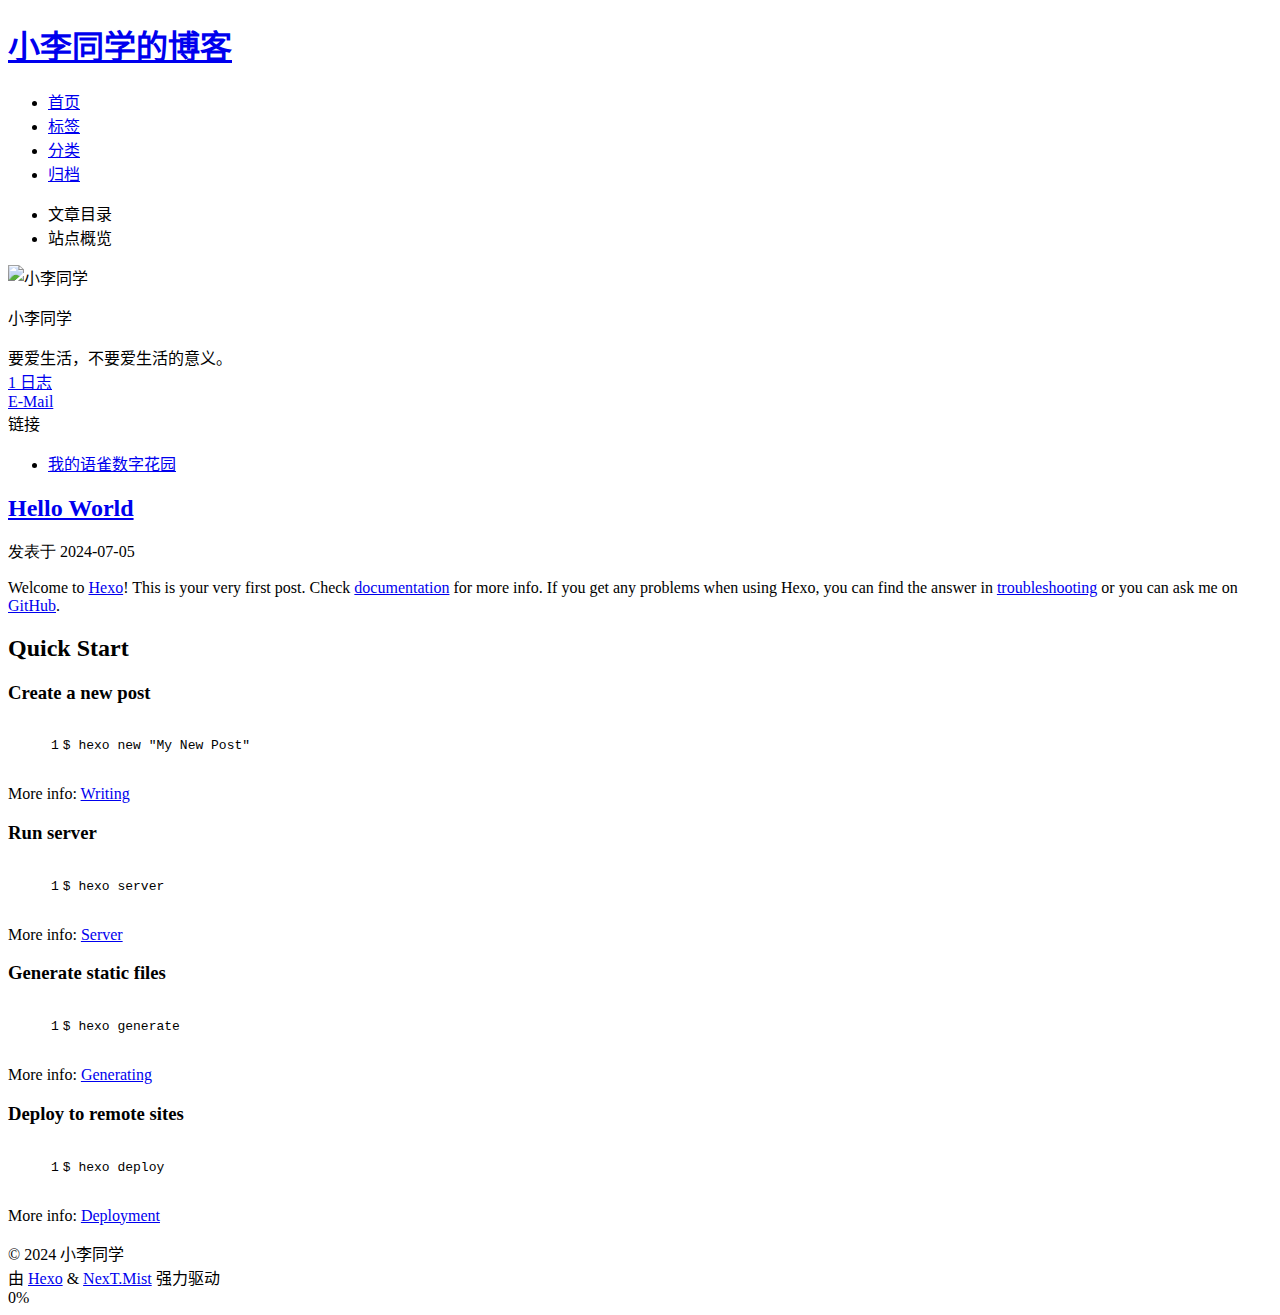
==== commit eee12eb4: "Site updated: 2024-07-05 14:53:53" ====
--- a/index.html
+++ b/index.html
@@ -6,24 +6,24 @@
 <meta name="theme-color" content="#222" media="(prefers-color-scheme: light)">
 <meta name="theme-color" content="#222" media="(prefers-color-scheme: dark)"><meta name="generator" content="Hexo 7.3.0">
 
-  <link rel="apple-touch-icon" sizes="180x180" href="/images/apple-touch-icon-next.png">
-  <link rel="icon" type="image/png" sizes="32x32" href="/images/favicon-32x32-next.png">
-  <link rel="icon" type="image/png" sizes="16x16" href="/images/favicon-16x16-next.png">
-  <link rel="mask-icon" href="/images/logo.svg" color="#222">
-
-<link rel="stylesheet" href="/css/main.css">
+  <link rel="apple-touch-icon" sizes="180x180" href="/hexoblog/images/apple-touch-icon-next.png">
+  <link rel="icon" type="image/png" sizes="32x32" href="/hexoblog/images/favicon-32x32-next.png">
+  <link rel="icon" type="image/png" sizes="16x16" href="/hexoblog/images/favicon-16x16-next.png">
+  <link rel="mask-icon" href="/hexoblog/images/logo.svg" color="#222">
+
+<link rel="stylesheet" href="/hexoblog/css/main.css">
 
 
 
 <link rel="stylesheet" href="https://cdnjs.cloudflare.com/ajax/libs/font-awesome/6.5.2/css/all.min.css" integrity="sha256-XOqroi11tY4EFQMR9ZYwZWKj5ZXiftSx36RRuC3anlA=" crossorigin="anonymous">
   <link rel="stylesheet" href="https://cdnjs.cloudflare.com/ajax/libs/animate.css/3.1.1/animate.min.css" integrity="sha256-PR7ttpcvz8qrF57fur/yAx1qXMFJeJFiA6pSzWi0OIE=" crossorigin="anonymous">
 
-<script class="next-config" data-name="main" type="application/json">{"hostname":"blog.xlxl.love","root":"/","images":"/images","scheme":"Mist","darkmode":true,"version":"8.20.0","exturl":false,"sidebar":{"position":"left","width_expanded":320,"width_dual_column":240,"display":"post","padding":18,"offset":12},"copycode":{"enable":false,"style":null},"fold":{"enable":false,"height":500},"bookmark":{"enable":false,"color":"#222","save":"auto"},"mediumzoom":false,"lazyload":false,"pangu":false,"comments":{"style":"tabs","active":null,"storage":true,"lazyload":false,"nav":null},"stickytabs":false,"motion":{"enable":true,"async":false,"transition":{"menu_item":"fadeInDown","post_block":"fadeIn","post_header":"fadeInDown","post_body":"fadeInDown","coll_header":"fadeInLeft","sidebar":"fadeInUp"}},"i18n":{"placeholder":"搜索...","empty":"没有找到任何搜索结果：${query}","hits_time":"找到 ${hits} 个搜索结果（用时 ${time} 毫秒）","hits":"找到 ${hits} 个搜索结果"}}</script><script src="/js/config.js"></script>
+<script class="next-config" data-name="main" type="application/json">{"hostname":"hello-lx-83.github.io","root":"/hexoblog/","images":"/hexoblog/images","scheme":"Mist","darkmode":true,"version":"8.20.0","exturl":false,"sidebar":{"position":"left","width_expanded":320,"width_dual_column":240,"display":"post","padding":18,"offset":12},"copycode":{"enable":false,"style":null},"fold":{"enable":false,"height":500},"bookmark":{"enable":false,"color":"#222","save":"auto"},"mediumzoom":false,"lazyload":false,"pangu":false,"comments":{"style":"tabs","active":null,"storage":true,"lazyload":false,"nav":null},"stickytabs":false,"motion":{"enable":true,"async":false,"transition":{"menu_item":"fadeInDown","post_block":"fadeIn","post_header":"fadeInDown","post_body":"fadeInDown","coll_header":"fadeInLeft","sidebar":"fadeInUp"}},"i18n":{"placeholder":"搜索...","empty":"没有找到任何搜索结果：${query}","hits_time":"找到 ${hits} 个搜索结果（用时 ${time} 毫秒）","hits":"找到 ${hits} 个搜索结果"}}</script><script src="/hexoblog/js/config.js"></script>
 
     <meta name="description" content="要爱生活，不要爱生活的意义。">
 <meta property="og:type" content="website">
 <meta property="og:title" content="小李同学的博客">
-<meta property="og:url" content="https://blog.xlxl.love/index.html">
+<meta property="og:url" content="https://hello-lx-83.github.io/hexoblog/index.html">
 <meta property="og:site_name" content="小李同学的博客">
 <meta property="og:description" content="要爱生活，不要爱生活的意义。">
 <meta property="og:locale" content="zh_CN">
@@ -31,7 +31,7 @@
 <meta name="twitter:card" content="summary">
 
 
-<link rel="canonical" href="https://blog.xlxl.love/">
+<link rel="canonical" href="https://hello-lx-83.github.io/hexoblog/">
 
 
 
@@ -49,7 +49,7 @@
 
 
   <noscript>
-    <link rel="stylesheet" href="/css/noscript.css">
+    <link rel="stylesheet" href="/hexoblog/css/noscript.css">
   </noscript>
 </head>
 
@@ -69,7 +69,7 @@
 
   <div class="site-meta">
 
-    <a href="/" class="brand" rel="start">
+    <a href="/hexoblog/" class="brand" rel="start">
       <i class="logo-line"></i>
       <h1 class="site-title">小李同学的博客</h1>
       <i class="logo-line"></i>
@@ -85,7 +85,7 @@
 
 
 <nav class="site-nav">
-  <ul class="main-menu menu"><li class="menu-item menu-item-home"><a href="/" rel="section"><i class="fa fa-home fa-fw"></i>首页</a></li><li class="menu-item menu-item-tags"><a href="/tags/" rel="section"><i class="fa fa-tags fa-fw"></i>标签</a></li><li class="menu-item menu-item-categories"><a href="/categories/" rel="section"><i class="fa fa-th fa-fw"></i>分类</a></li><li class="menu-item menu-item-archives"><a href="/archives/" rel="section"><i class="fa fa-archive fa-fw"></i>归档</a></li>
+  <ul class="main-menu menu"><li class="menu-item menu-item-home"><a href="/hexoblog/" rel="section"><i class="fa fa-home fa-fw"></i>首页</a></li><li class="menu-item menu-item-tags"><a href="/hexoblog/tags/" rel="section"><i class="fa fa-tags fa-fw"></i>标签</a></li><li class="menu-item menu-item-categories"><a href="/hexoblog/categories/" rel="section"><i class="fa fa-th fa-fw"></i>分类</a></li><li class="menu-item menu-item-archives"><a href="/hexoblog/archives/" rel="section"><i class="fa fa-archive fa-fw"></i>归档</a></li>
   </ul>
 </nav>
 
@@ -116,14 +116,14 @@
         <div class="site-overview-wrap sidebar-panel">
           <div class="site-author animated" itemprop="author" itemscope itemtype="http://schema.org/Person">
     <img class="site-author-image" itemprop="image" alt="小李同学"
-      src="/images/xiongmao.png">
+      src="/hexoblog/images/xiongmao.png">
   <p class="site-author-name" itemprop="name">小李同学</p>
   <div class="site-description" itemprop="description">要爱生活，不要爱生活的意义。</div>
 </div>
 <div class="site-state-wrap animated">
   <nav class="site-state">
       <div class="site-state-item site-state-posts">
-        <a href="/archives/">
+        <a href="/hexoblog/archives/">
           <span class="site-state-item-count">1</span>
           <span class="site-state-item-name">日志</span>
         </a>
@@ -168,10 +168,10 @@
   
 
   <article itemscope itemtype="http://schema.org/Article" class="post-content" lang="">
-    <link itemprop="mainEntityOfPage" href="https://blog.xlxl.love/2024/07/05/hello-world/">
+    <link itemprop="mainEntityOfPage" href="https://hello-lx-83.github.io/hexoblog/2024/07/05/hello-world/">
 
     <span hidden itemprop="author" itemscope itemtype="http://schema.org/Person">
-      <meta itemprop="image" content="/images/xiongmao.png">
+      <meta itemprop="image" content="/hexoblog/images/xiongmao.png">
       <meta itemprop="name" content="小李同学">
     </span>
 
@@ -186,7 +186,7 @@
     </span>
       <header class="post-header">
         <h2 class="post-title" itemprop="name headline">
-          <a href="/2024/07/05/hello-world/" class="post-title-link" itemprop="url">Hello World</a>
+          <a href="/hexoblog/2024/07/05/hello-world/" class="post-title-link" itemprop="url">Hello World</a>
         </h2>
 
         <div class="post-meta-container">
@@ -281,7 +281,7 @@
 
   
   <script src="https://cdnjs.cloudflare.com/ajax/libs/animejs/3.2.1/anime.min.js" integrity="sha256-XL2inqUJaslATFnHdJOi9GfQ60on8Wx1C2H8DYiN1xY=" crossorigin="anonymous"></script>
-<script src="/js/comments.js"></script><script src="/js/utils.js"></script><script src="/js/motion.js"></script><script src="/js/schemes/muse.js"></script><script src="/js/sidebar.js"></script><script src="/js/next-boot.js"></script>
+<script src="/hexoblog/js/comments.js"></script><script src="/hexoblog/js/utils.js"></script><script src="/hexoblog/js/motion.js"></script><script src="/hexoblog/js/schemes/muse.js"></script><script src="/hexoblog/js/sidebar.js"></script><script src="/hexoblog/js/next-boot.js"></script>
 
   
 
